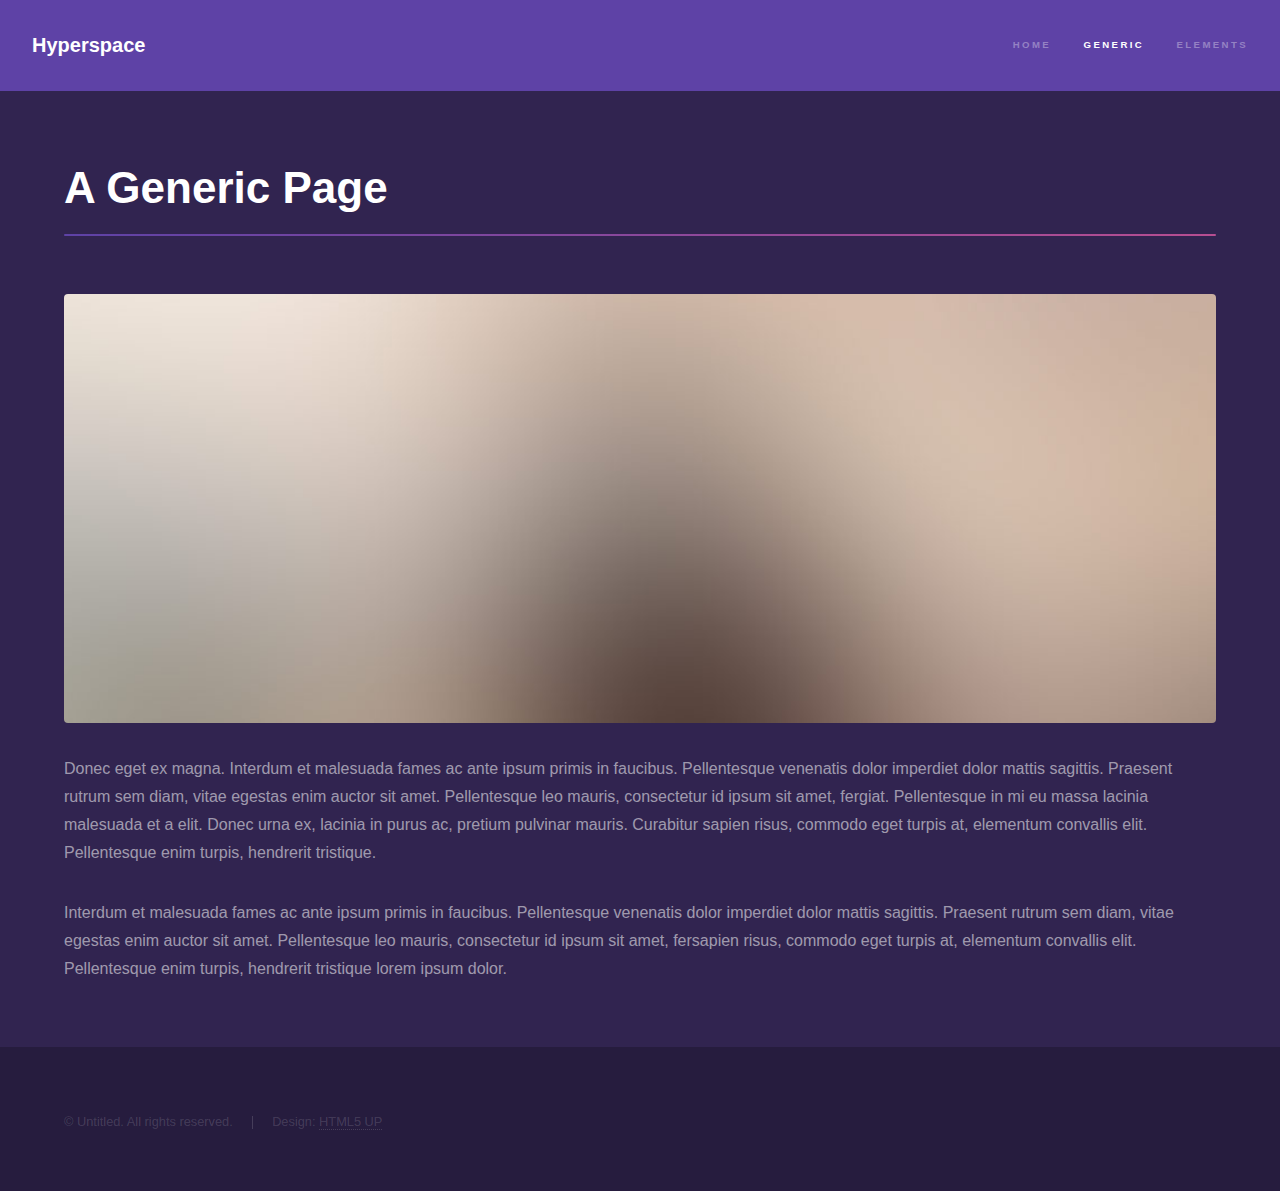
==== generic.html @ 1023f7bc "Initial commit" ====
<!DOCTYPE HTML>
<!--
	Hyperspace by HTML5 UP
	html5up.net | @ajlkn
	Free for personal and commercial use under the CCA 3.0 license (html5up.net/license)
-->
<html>
	<head>
		<title>Generic - Hyperspace by HTML5 UP</title>
		<meta charset="utf-8" />
		<meta name="viewport" content="width=device-width, initial-scale=1, user-scalable=no" />
		<link rel="stylesheet" href="assets/css/main.css" />
		<noscript><link rel="stylesheet" href="assets/css/noscript.css" /></noscript>
	</head>
	<body class="is-preload">

		<!-- Header -->
			<header id="header">
				<a href="index.html" class="title">Hyperspace</a>
				<nav>
					<ul>
						<li><a href="index.html">Home</a></li>
						<li><a href="generic.html" class="active">Generic</a></li>
						<li><a href="elements.html">Elements</a></li>
					</ul>
				</nav>
			</header>

		<!-- Wrapper -->
			<div id="wrapper">

				<!-- Main -->
					<section id="main" class="wrapper">
						<div class="inner">
							<h1 class="major">A Generic Page</h1>
							<span class="image fit"><img src="images/pic04.jpg" alt="" /></span>
							<p>Donec eget ex magna. Interdum et malesuada fames ac ante ipsum primis in faucibus. Pellentesque venenatis dolor imperdiet dolor mattis sagittis. Praesent rutrum sem diam, vitae egestas enim auctor sit amet. Pellentesque leo mauris, consectetur id ipsum sit amet, fergiat. Pellentesque in mi eu massa lacinia malesuada et a elit. Donec urna ex, lacinia in purus ac, pretium pulvinar mauris. Curabitur sapien risus, commodo eget turpis at, elementum convallis elit. Pellentesque enim turpis, hendrerit tristique.</p>
							<p>Interdum et malesuada fames ac ante ipsum primis in faucibus. Pellentesque venenatis dolor imperdiet dolor mattis sagittis. Praesent rutrum sem diam, vitae egestas enim auctor sit amet. Pellentesque leo mauris, consectetur id ipsum sit amet, fersapien risus, commodo eget turpis at, elementum convallis elit. Pellentesque enim turpis, hendrerit tristique lorem ipsum dolor.</p>
						</div>
					</section>

			</div>

		<!-- Footer -->
			<footer id="footer" class="wrapper alt">
				<div class="inner">
					<ul class="menu">
						<li>&copy; Untitled. All rights reserved.</li><li>Design: <a href="http://html5up.net">HTML5 UP</a></li>
					</ul>
				</div>
			</footer>

		<!-- Scripts -->
			<script src="assets/js/jquery.min.js"></script>
			<script src="assets/js/jquery.scrollex.min.js"></script>
			<script src="assets/js/jquery.scrolly.min.js"></script>
			<script src="assets/js/browser.min.js"></script>
			<script src="assets/js/breakpoints.min.js"></script>
			<script src="assets/js/util.js"></script>
			<script src="assets/js/main.js"></script>

	</body>
</html>
---- assets/css/main.css ----
@import url(fontawesome-all.min.css);

:root {
	--primary: #80D99F;
	--secondary: #B38BD9;
	--tertiary: #91DA76;
	--quaternary: #D9645F;
	--quinary: #D5D96A;
}

html, body, div, span, applet, object,
iframe, h1, h2, h3, h4, h5, h6, p, blockquote,
pre, a, abbr, acronym, address, big, cite,
code, del, dfn, em, img, ins, kbd, q, s, samp,
small, strike, strong, sub, sup, tt, var, b,
u, i, center, dl, dt, dd, ol, ul, li, fieldset,
form, label, legend, table, caption, tbody,
tfoot, thead, tr, th, td, article, aside,
canvas, details, embed, figure, figcaption,
footer, header, hgroup, menu, nav, output, ruby,
section, summary, time, mark, audio, video {
	margin: 0;
	padding: 0;
	border: 0;
	font-size: 100%;
	font: inherit;
	vertical-align: baseline;}

article, aside, details, figcaption, figure,
footer, header, hgroup, menu, nav, section {
	display: block;}

body {
	line-height: 1;
}

ol, ul {
	list-style: none;
}

blockquote, q {
	quotes: none;
}

	blockquote:before, blockquote:after, q:before, q:after {
		content: '';
		content: none;
	}

table {
	border-collapse: collapse;
	border-spacing: 0;
}

body {
	-webkit-text-size-adjust: none;
}

mark {
	background-color: transparent;
	color: inherit;
}

input::-moz-focus-inner {
	border: 0;
	padding: 0;
}

input, select, textarea {
	-moz-appearance: none;
	-webkit-appearance: none;
	-ms-appearance: none;
	appearance: none;
}

/* Basic */

	@-ms-viewport {
		width: device-width;
	}

	body {
		-ms-overflow-style: scrollbar;
	}

	@media screen and (max-width: 480px) {

		html, body {
			min-width: 320px;
		}

	}

	html {
		box-sizing: border-box;
	}

	*, *:before, *:after {
		box-sizing: inherit;
	}

	body {
		background: #312450;
	}

		body.is-preload *, body.is-preload *:before, body.is-preload *:after {
			-moz-animation: none !important;
			-webkit-animation: none !important;
			-ms-animation: none !important;
			animation: none !important;
			-moz-transition: none !important;
			-webkit-transition: none !important;
			-ms-transition: none !important;
			transition: none !important;
		}

/* Type */

	body, input, select, textarea {
		color: rgba(255, 255, 255, 0.55);
		font-family: Arial, Helvetica, sans-serif;
		font-size: 16.5pt;
		font-weight: normal;
		line-height: 1.75;
	}

		@media screen and (max-width: 1680px) {

			body, input, select, textarea {
				font-size: 13pt;
			}

		}

		@media screen and (max-width: 1280px) {

			body, input, select, textarea {
				font-size: 12pt;
			}

		}

		@media screen and (max-width: 360px) {

			body, input, select, textarea {
				font-size: 11pt;
			}

		}

	a {
		-moz-transition: color 0.2s ease, border-bottom-color 0.2s ease;
		-webkit-transition: color 0.2s ease, border-bottom-color 0.2s ease;
		-ms-transition: color 0.2s ease, border-bottom-color 0.2s ease;
		transition: color 0.2s ease, border-bottom-color 0.2s ease;
		border-bottom: dotted 1px rgba(255, 255, 255, 0.35);
		color: inherit;
		text-decoration: none;
	}

		a:hover {
			border-bottom-color: transparent;
			color: #ffffff;
		}

	strong, b {
		color: #ffffff;
		font-weight: bold;
	}

	em, i {
		font-style: italic;
	}

	p {
		margin: 0 0 2em 0;
	}

	h1, h2, h3, h4, h5, h6 {
		color: #ffffff;
		font-weight: bold;
		line-height: 1.5;
		margin: 0 0 0.5em 0;
	}

		h1 a, h2 a, h3 a, h4 a, h5 a, h6 a {
			color: inherit;
			text-decoration: none;
		}

	h1 {
		font-size: 2.75em;
	}

		h1.major {
			margin: 0 0 1.3em 0;
			position: relative;
			padding-bottom: 0.35em;
		}

			h1.major:after {
				background-image: -moz-linear-gradient(to right, #5e42a6, #b74e91);
				background-image: -webkit-linear-gradient(to right, #5e42a6, #b74e91);
				background-image: -ms-linear-gradient(to right, #5e42a6, #b74e91);
				background-image: linear-gradient(to right, #5e42a6, #b74e91);
				-moz-transition: max-width 0.2s ease;
				-webkit-transition: max-width 0.2s ease;
				-ms-transition: max-width 0.2s ease;
				transition: max-width 0.2s ease;
				border-radius: 0.2em;
				bottom: 0;
				content: '';
				height: 0.05em;
				position: absolute;
				right: 0;
				width: 100%;
			}

	h2 {
		font-size: 1.75em;
	}

	h3 {
		font-size: 1.1em;
	}

	h4 {
		font-size: 1em;
	}

	h5 {
		font-size: 0.8em;
	}

	h6 {
		font-size: 0.6em;
	}

	@media screen and (max-width: 736px) {

		h1 {
			font-size: 2em;
		}

		h2 {
			font-size: 1.25em;
		}

		h3 {
			font-size: 1em;
		}

		h4 {
			font-size: 0.8em;
		}

		h5 {
			font-size: 0.6em;
		}

		h6 {
			font-size: 0.6em;
		}

	}

	sub {
		font-size: 0.8em;
		position: relative;
		top: 0.5em;
	}

	sup {
		font-size: 0.8em;
		position: relative;
		top: -0.5em;
	}

	blockquote {
		border-left: solid 4px rgba(255, 255, 255, 0.15);
		font-style: italic;
		margin: 0 0 2em 0;
		padding: 0.5em 0 0.5em 2em;
	}

	code {
		background: rgba(255, 255, 255, 0.05);
		border-radius: 0.25em;
		border: solid 1px rgba(255, 255, 255, 0.15);
		font-family: "Courier New", monospace;
		font-size: 0.9em;
		margin: 0 0.25em;
		padding: 0.25em 0.65em;
	}

	pre {
		-webkit-overflow-scrolling: touch;
		font-family: "Courier New", monospace;
		font-size: 0.9em;
		margin: 0 0 2em 0;
	}

		pre code {
			display: block;
			line-height: 1.75em;
			padding: 1em 1.5em;
			overflow-x: auto;
		}

	hr {
		border: 0;
		border-bottom: solid 1px rgba(255, 255, 255, 0.15);
		margin: 2em 0;
	}

		hr.major {
			margin: 3em 0;
		}

	.align-left {
		text-align: left;
	}

	.align-center {
		text-align: center;
	}

	.align-right {
		text-align: right;
	}

/* Row */

	.row {
		display: flex;
		flex-wrap: wrap;
		box-sizing: border-box;
		align-items: stretch;
	}

		.row > * {
			box-sizing: border-box;
		}

		.row.gtr-uniform > * > :last-child {
			margin-bottom: 0;
		}

		.row.aln-left {
			justify-content: flex-start;
		}

		.row.aln-center {
			justify-content: center;
		}

		.row.aln-right {
			justify-content: flex-end;
		}

		.row.aln-top {
			align-items: flex-start;
		}

		.row.aln-middle {
			align-items: center;
		}

		.row.aln-bottom {
			align-items: flex-end;
		}

		.row > .imp {
			order: -1;
		}

		.row > .col-1 {
			width: 8.33333%;
		}

		.row > .off-1 {
			margin-left: 8.33333%;
		}

		.row > .col-2 {
			width: 16.66667%;
		}

		.row > .off-2 {
			margin-left: 16.66667%;
		}

		.row > .col-3 {
			width: 25%;
		}

		.row > .off-3 {
			margin-left: 25%;
		}

		.row > .col-4 {
			width: 33.33333%;
		}

		.row > .off-4 {
			margin-left: 33.33333%;
		}

		.row > .col-5 {
			width: 41.66667%;
		}

		.row > .off-5 {
			margin-left: 41.66667%;
		}

		.row > .col-6 {
			width: 50%;
		}

		.row > .off-6 {
			margin-left: 50%;
		}

		.row > .col-7 {
			width: 58.33333%;
		}

		.row > .off-7 {
			margin-left: 58.33333%;
		}

		.row > .col-8 {
			width: 66.66667%;
		}

		.row > .off-8 {
			margin-left: 66.66667%;
		}

		.row > .col-9 {
			width: 75%;
		}

		.row > .off-9 {
			margin-left: 75%;
		}

		.row > .col-10 {
			width: 83.33333%;
		}

		.row > .off-10 {
			margin-left: 83.33333%;
		}

		.row > .col-11 {
			width: 91.66667%;
		}

		.row > .off-11 {
			margin-left: 91.66667%;
		}

		.row > .col-12 {
			width: 100%;
		}

		.row > .off-12 {
			margin-left: 100%;
		}

		.row.gtr-0 {
			margin-top: 0;
			margin-left: 0em;
		}

			.row.gtr-0 > * {
				padding: 0 0 0 0em;
			}

			.row.gtr-0.gtr-uniform {
				margin-top: 0em;
			}

				.row.gtr-0.gtr-uniform > * {
					padding-top: 0em;
				}

		.row.gtr-25 {
			margin-top: 0;
			margin-left: -0.375em;
		}

			.row.gtr-25 > * {
				padding: 0 0 0 0.375em;
			}

			.row.gtr-25.gtr-uniform {
				margin-top: -0.375em;
			}

				.row.gtr-25.gtr-uniform > * {
					padding-top: 0.375em;
				}

		.row.gtr-50 {
			margin-top: 0;
			margin-left: -0.75em;
		}

			.row.gtr-50 > * {
				padding: 0 0 0 0.75em;
			}

			.row.gtr-50.gtr-uniform {
				margin-top: -0.75em;
			}

				.row.gtr-50.gtr-uniform > * {
					padding-top: 0.75em;
				}

		.row {
			margin-top: 0;
			margin-left: -1.5em;
		}

			.row > * {
				padding: 0 0 0 1.5em;
			}

			.row.gtr-uniform {
				margin-top: -1.5em;
			}

				.row.gtr-uniform > * {
					padding-top: 1.5em;
				}

		.row.gtr-150 {
			margin-top: 0;
			margin-left: -2.25em;
		}

			.row.gtr-150 > * {
				padding: 0 0 0 2.25em;
			}

			.row.gtr-150.gtr-uniform {
				margin-top: -2.25em;
			}

				.row.gtr-150.gtr-uniform > * {
					padding-top: 2.25em;
				}

		.row.gtr-200 {
			margin-top: 0;
			margin-left: -3em;
		}

			.row.gtr-200 > * {
				padding: 0 0 0 3em;
			}

			.row.gtr-200.gtr-uniform {
				margin-top: -3em;
			}

				.row.gtr-200.gtr-uniform > * {
					padding-top: 3em;
				}

		@media screen and (max-width: 1680px) {

			.row {
				display: flex;
				flex-wrap: wrap;
				box-sizing: border-box;
				align-items: stretch;
			}

				.row > * {
					box-sizing: border-box;
				}

				.row.gtr-uniform > * > :last-child {
					margin-bottom: 0;
				}

				.row.aln-left {
					justify-content: flex-start;
				}

				.row.aln-center {
					justify-content: center;
				}

				.row.aln-right {
					justify-content: flex-end;
				}

				.row.aln-top {
					align-items: flex-start;
				}

				.row.aln-middle {
					align-items: center;
				}

				.row.aln-bottom {
					align-items: flex-end;
				}

				.row > .imp-xlarge {
					order: -1;
				}

				.row > .col-1-xlarge {
					width: 8.33333%;
				}

				.row > .off-1-xlarge {
					margin-left: 8.33333%;
				}

				.row > .col-2-xlarge {
					width: 16.66667%;
				}

				.row > .off-2-xlarge {
					margin-left: 16.66667%;
				}

				.row > .col-3-xlarge {
					width: 25%;
				}

				.row > .off-3-xlarge {
					margin-left: 25%;
				}

				.row > .col-4-xlarge {
					width: 33.33333%;
				}

				.row > .off-4-xlarge {
					margin-left: 33.33333%;
				}

				.row > .col-5-xlarge {
					width: 41.66667%;
				}

				.row > .off-5-xlarge {
					margin-left: 41.66667%;
				}

				.row > .col-6-xlarge {
					width: 50%;
				}

				.row > .off-6-xlarge {
					margin-left: 50%;
				}

				.row > .col-7-xlarge {
					width: 58.33333%;
				}

				.row > .off-7-xlarge {
					margin-left: 58.33333%;
				}

				.row > .col-8-xlarge {
					width: 66.66667%;
				}

				.row > .off-8-xlarge {
					margin-left: 66.66667%;
				}

				.row > .col-9-xlarge {
					width: 75%;
				}

				.row > .off-9-xlarge {
					margin-left: 75%;
				}

				.row > .col-10-xlarge {
					width: 83.33333%;
				}

				.row > .off-10-xlarge {
					margin-left: 83.33333%;
				}

				.row > .col-11-xlarge {
					width: 91.66667%;
				}

				.row > .off-11-xlarge {
					margin-left: 91.66667%;
				}

				.row > .col-12-xlarge {
					width: 100%;
				}

				.row > .off-12-xlarge {
					margin-left: 100%;
				}

				.row.gtr-0 {
					margin-top: 0;
					margin-left: 0em;
				}

					.row.gtr-0 > * {
						padding: 0 0 0 0em;
					}

					.row.gtr-0.gtr-uniform {
						margin-top: 0em;
					}

						.row.gtr-0.gtr-uniform > * {
							padding-top: 0em;
						}

				.row.gtr-25 {
					margin-top: 0;
					margin-left: -0.375em;
				}

					.row.gtr-25 > * {
						padding: 0 0 0 0.375em;
					}

					.row.gtr-25.gtr-uniform {
						margin-top: -0.375em;
					}

						.row.gtr-25.gtr-uniform > * {
							padding-top: 0.375em;
						}

				.row.gtr-50 {
					margin-top: 0;
					margin-left: -0.75em;
				}

					.row.gtr-50 > * {
						padding: 0 0 0 0.75em;
					}

					.row.gtr-50.gtr-uniform {
						margin-top: -0.75em;
					}

						.row.gtr-50.gtr-uniform > * {
							padding-top: 0.75em;
						}

				.row {
					margin-top: 0;
					margin-left: -1.5em;
				}

					.row > * {
						padding: 0 0 0 1.5em;
					}

					.row.gtr-uniform {
						margin-top: -1.5em;
					}

						.row.gtr-uniform > * {
							padding-top: 1.5em;
						}

				.row.gtr-150 {
					margin-top: 0;
					margin-left: -2.25em;
				}

					.row.gtr-150 > * {
						padding: 0 0 0 2.25em;
					}

					.row.gtr-150.gtr-uniform {
						margin-top: -2.25em;
					}

						.row.gtr-150.gtr-uniform > * {
							padding-top: 2.25em;
						}

				.row.gtr-200 {
					margin-top: 0;
					margin-left: -3em;
				}

					.row.gtr-200 > * {
						padding: 0 0 0 3em;
					}

					.row.gtr-200.gtr-uniform {
						margin-top: -3em;
					}

						.row.gtr-200.gtr-uniform > * {
							padding-top: 3em;
						}

		}

		@media screen and (max-width: 1280px) {

			.row {
				display: flex;
				flex-wrap: wrap;
				box-sizing: border-box;
				align-items: stretch;
			}

				.row > * {
					box-sizing: border-box;
				}

				.row.gtr-uniform > * > :last-child {
					margin-bottom: 0;
				}

				.row.aln-left {
					justify-content: flex-start;
				}

				.row.aln-center {
					justify-content: center;
				}

				.row.aln-right {
					justify-content: flex-end;
				}

				.row.aln-top {
					align-items: flex-start;
				}

				.row.aln-middle {
					align-items: center;
				}

				.row.aln-bottom {
					align-items: flex-end;
				}

				.row > .imp-large {
					order: -1;
				}

				.row > .col-1-large {
					width: 8.33333%;
				}

				.row > .off-1-large {
					margin-left: 8.33333%;
				}

				.row > .col-2-large {
					width: 16.66667%;
				}

				.row > .off-2-large {
					margin-left: 16.66667%;
				}

				.row > .col-3-large {
					width: 25%;
				}

				.row > .off-3-large {
					margin-left: 25%;
				}

				.row > .col-4-large {
					width: 33.33333%;
				}

				.row > .off-4-large {
					margin-left: 33.33333%;
				}

				.row > .col-5-large {
					width: 41.66667%;
				}

				.row > .off-5-large {
					margin-left: 41.66667%;
				}

				.row > .col-6-large {
					width: 50%;
				}

				.row > .off-6-large {
					margin-left: 50%;
				}

				.row > .col-7-large {
					width: 58.33333%;
				}

				.row > .off-7-large {
					margin-left: 58.33333%;
				}

				.row > .col-8-large {
					width: 66.66667%;
				}

				.row > .off-8-large {
					margin-left: 66.66667%;
				}

				.row > .col-9-large {
					width: 75%;
				}

				.row > .off-9-large {
					margin-left: 75%;
				}

				.row > .col-10-large {
					width: 83.33333%;
				}

				.row > .off-10-large {
					margin-left: 83.33333%;
				}

				.row > .col-11-large {
					width: 91.66667%;
				}

				.row > .off-11-large {
					margin-left: 91.66667%;
				}

				.row > .col-12-large {
					width: 100%;
				}

				.row > .off-12-large {
					margin-left: 100%;
				}

				.row.gtr-0 {
					margin-top: 0;
					margin-left: 0em;
				}

					.row.gtr-0 > * {
						padding: 0 0 0 0em;
					}

					.row.gtr-0.gtr-uniform {
						margin-top: 0em;
					}

						.row.gtr-0.gtr-uniform > * {
							padding-top: 0em;
						}

				.row.gtr-25 {
					margin-top: 0;
					margin-left: -0.375em;
				}

					.row.gtr-25 > * {
						padding: 0 0 0 0.375em;
					}

					.row.gtr-25.gtr-uniform {
						margin-top: -0.375em;
					}

						.row.gtr-25.gtr-uniform > * {
							padding-top: 0.375em;
						}

				.row.gtr-50 {
					margin-top: 0;
					margin-left: -0.75em;
				}

					.row.gtr-50 > * {
						padding: 0 0 0 0.75em;
					}

					.row.gtr-50.gtr-uniform {
						margin-top: -0.75em;
					}

						.row.gtr-50.gtr-uniform > * {
							padding-top: 0.75em;
						}

				.row {
					margin-top: 0;
					margin-left: -1.5em;
				}

					.row > * {
						padding: 0 0 0 1.5em;
					}

					.row.gtr-uniform {
						margin-top: -1.5em;
					}

						.row.gtr-uniform > * {
							padding-top: 1.5em;
						}

				.row.gtr-150 {
					margin-top: 0;
					margin-left: -2.25em;
				}

					.row.gtr-150 > * {
						padding: 0 0 0 2.25em;
					}

					.row.gtr-150.gtr-uniform {
						margin-top: -2.25em;
					}

						.row.gtr-150.gtr-uniform > * {
							padding-top: 2.25em;
						}

				.row.gtr-200 {
					margin-top: 0;
					margin-left: -3em;
				}

					.row.gtr-200 > * {
						padding: 0 0 0 3em;
					}

					.row.gtr-200.gtr-uniform {
						margin-top: -3em;
					}

						.row.gtr-200.gtr-uniform > * {
							padding-top: 3em;
						}

		}

		@media screen and (max-width: 980px) {

			.row {
				display: flex;
				flex-wrap: wrap;
				box-sizing: border-box;
				align-items: stretch;
			}

				.row > * {
					box-sizing: border-box;
				}

				.row.gtr-uniform > * > :last-child {
					margin-bottom: 0;
				}

				.row.aln-left {
					justify-content: flex-start;
				}

				.row.aln-center {
					justify-content: center;
				}

				.row.aln-right {
					justify-content: flex-end;
				}

				.row.aln-top {
					align-items: flex-start;
				}

				.row.aln-middle {
					align-items: center;
				}

				.row.aln-bottom {
					align-items: flex-end;
				}

				.row > .imp-medium {
					order: -1;
				}

				.row > .col-1-medium {
					width: 8.33333%;
				}

				.row > .off-1-medium {
					margin-left: 8.33333%;
				}

				.row > .col-2-medium {
					width: 16.66667%;
				}

				.row > .off-2-medium {
					margin-left: 16.66667%;
				}

				.row > .col-3-medium {
					width: 25%;
				}

				.row > .off-3-medium {
					margin-left: 25%;
				}

				.row > .col-4-medium {
					width: 33.33333%;
				}

				.row > .off-4-medium {
					margin-left: 33.33333%;
				}

				.row > .col-5-medium {
					width: 41.66667%;
				}

				.row > .off-5-medium {
					margin-left: 41.66667%;
				}

				.row > .col-6-medium {
					width: 50%;
				}

				.row > .off-6-medium {
					margin-left: 50%;
				}

				.row > .col-7-medium {
					width: 58.33333%;
				}

				.row > .off-7-medium {
					margin-left: 58.33333%;
				}

				.row > .col-8-medium {
					width: 66.66667%;
				}

				.row > .off-8-medium {
					margin-left: 66.66667%;
				}

				.row > .col-9-medium {
					width: 75%;
				}

				.row > .off-9-medium {
					margin-left: 75%;
				}

				.row > .col-10-medium {
					width: 83.33333%;
				}

				.row > .off-10-medium {
					margin-left: 83.33333%;
				}

				.row > .col-11-medium {
					width: 91.66667%;
				}

				.row > .off-11-medium {
					margin-left: 91.66667%;
				}

				.row > .col-12-medium {
					width: 100%;
				}

				.row > .off-12-medium {
					margin-left: 100%;
				}

				.row.gtr-0 {
					margin-top: 0;
					margin-left: 0em;
				}

					.row.gtr-0 > * {
						padding: 0 0 0 0em;
					}

					.row.gtr-0.gtr-uniform {
						margin-top: 0em;
					}

						.row.gtr-0.gtr-uniform > * {
							padding-top: 0em;
						}

				.row.gtr-25 {
					margin-top: 0;
					margin-left: -0.375em;
				}

					.row.gtr-25 > * {
						padding: 0 0 0 0.375em;
					}

					.row.gtr-25.gtr-uniform {
						margin-top: -0.375em;
					}

						.row.gtr-25.gtr-uniform > * {
							padding-top: 0.375em;
						}

				.row.gtr-50 {
					margin-top: 0;
					margin-left: -0.75em;
				}

					.row.gtr-50 > * {
						padding: 0 0 0 0.75em;
					}

					.row.gtr-50.gtr-uniform {
						margin-top: -0.75em;
					}

						.row.gtr-50.gtr-uniform > * {
							padding-top: 0.75em;
						}

				.row {
					margin-top: 0;
					margin-left: -1.5em;
				}

					.row > * {
						padding: 0 0 0 1.5em;
					}

					.row.gtr-uniform {
						margin-top: -1.5em;
					}

						.row.gtr-uniform > * {
							padding-top: 1.5em;
						}

				.row.gtr-150 {
					margin-top: 0;
					margin-left: -2.25em;
				}

					.row.gtr-150 > * {
						padding: 0 0 0 2.25em;
					}

					.row.gtr-150.gtr-uniform {
						margin-top: -2.25em;
					}

						.row.gtr-150.gtr-uniform > * {
							padding-top: 2.25em;
						}

				.row.gtr-200 {
					margin-top: 0;
					margin-left: -3em;
				}

					.row.gtr-200 > * {
						padding: 0 0 0 3em;
					}

					.row.gtr-200.gtr-uniform {
						margin-top: -3em;
					}

						.row.gtr-200.gtr-uniform > * {
							padding-top: 3em;
						}

		}

		@media screen and (max-width: 736px) {

			.row {
				display: flex;
				flex-wrap: wrap;
				box-sizing: border-box;
				align-items: stretch;
			}

				.row > * {
					box-sizing: border-box;
				}

				.row.gtr-uniform > * > :last-child {
					margin-bottom: 0;
				}

				.row.aln-left {
					justify-content: flex-start;
				}

				.row.aln-center {
					justify-content: center;
				}

				.row.aln-right {
					justify-content: flex-end;
				}

				.row.aln-top {
					align-items: flex-start;
				}

				.row.aln-middle {
					align-items: center;
				}

				.row.aln-bottom {
					align-items: flex-end;
				}

				.row > .imp-small {
					order: -1;
				}

				.row > .col-1-small {
					width: 8.33333%;
				}

				.row > .off-1-small {
					margin-left: 8.33333%;
				}

				.row > .col-2-small {
					width: 16.66667%;
				}

				.row > .off-2-small {
					margin-left: 16.66667%;
				}

				.row > .col-3-small {
					width: 25%;
				}

				.row > .off-3-small {
					margin-left: 25%;
				}

				.row > .col-4-small {
					width: 33.33333%;
				}

				.row > .off-4-small {
					margin-left: 33.33333%;
				}

				.row > .col-5-small {
					width: 41.66667%;
				}

				.row > .off-5-small {
					margin-left: 41.66667%;
				}

				.row > .col-6-small {
					width: 50%;
				}

				.row > .off-6-small {
					margin-left: 50%;
				}

				.row > .col-7-small {
					width: 58.33333%;
				}

				.row > .off-7-small {
					margin-left: 58.33333%;
				}

				.row > .col-8-small {
					width: 66.66667%;
				}

				.row > .off-8-small {
					margin-left: 66.66667%;
				}

				.row > .col-9-small {
					width: 75%;
				}

				.row > .off-9-small {
					margin-left: 75%;
				}

				.row > .col-10-small {
					width: 83.33333%;
				}

				.row > .off-10-small {
					margin-left: 83.33333%;
				}

				.row > .col-11-small {
					width: 91.66667%;
				}

				.row > .off-11-small {
					margin-left: 91.66667%;
				}

				.row > .col-12-small {
					width: 100%;
				}

				.row > .off-12-small {
					margin-left: 100%;
				}

				.row.gtr-0 {
					margin-top: 0;
					margin-left: 0em;
				}

					.row.gtr-0 > * {
						padding: 0 0 0 0em;
					}

					.row.gtr-0.gtr-uniform {
						margin-top: 0em;
					}

						.row.gtr-0.gtr-uniform > * {
							padding-top: 0em;
						}

				.row.gtr-25 {
					margin-top: 0;
					margin-left: -0.375em;
				}

					.row.gtr-25 > * {
						padding: 0 0 0 0.375em;
					}

					.row.gtr-25.gtr-uniform {
						margin-top: -0.375em;
					}

						.row.gtr-25.gtr-uniform > * {
							padding-top: 0.375em;
						}

				.row.gtr-50 {
					margin-top: 0;
					margin-left: -0.75em;
				}

					.row.gtr-50 > * {
						padding: 0 0 0 0.75em;
					}

					.row.gtr-50.gtr-uniform {
						margin-top: -0.75em;
					}

						.row.gtr-50.gtr-uniform > * {
							padding-top: 0.75em;
						}

				.row {
					margin-top: 0;
					margin-left: -1.5em;
				}

					.row > * {
						padding: 0 0 0 1.5em;
					}

					.row.gtr-uniform {
						margin-top: -1.5em;
					}

						.row.gtr-uniform > * {
							padding-top: 1.5em;
						}

				.row.gtr-150 {
					margin-top: 0;
					margin-left: -2.25em;
				}

					.row.gtr-150 > * {
						padding: 0 0 0 2.25em;
					}

					.row.gtr-150.gtr-uniform {
						margin-top: -2.25em;
					}

						.row.gtr-150.gtr-uniform > * {
							padding-top: 2.25em;
						}

				.row.gtr-200 {
					margin-top: 0;
					margin-left: -3em;
				}

					.row.gtr-200 > * {
						padding: 0 0 0 3em;
					}

					.row.gtr-200.gtr-uniform {
						margin-top: -3em;
					}

						.row.gtr-200.gtr-uniform > * {
							padding-top: 3em;
						}

		}

		@media screen and (max-width: 480px) {

			.row {
				display: flex;
				flex-wrap: wrap;
				box-sizing: border-box;
				align-items: stretch;
			}

				.row > * {
					box-sizing: border-box;
				}

				.row.gtr-uniform > * > :last-child {
					margin-bottom: 0;
				}

				.row.aln-left {
					justify-content: flex-start;
				}

				.row.aln-center {
					justify-content: center;
				}

				.row.aln-right {
					justify-content: flex-end;
				}

				.row.aln-top {
					align-items: flex-start;
				}

				.row.aln-middle {
					align-items: center;
				}

				.row.aln-bottom {
					align-items: flex-end;
				}

				.row > .imp-xsmall {
					order: -1;
				}

				.row > .col-1-xsmall {
					width: 8.33333%;
				}

				.row > .off-1-xsmall {
					margin-left: 8.33333%;
				}

				.row > .col-2-xsmall {
					width: 16.66667%;
				}

				.row > .off-2-xsmall {
					margin-left: 16.66667%;
				}

				.row > .col-3-xsmall {
					width: 25%;
				}

				.row > .off-3-xsmall {
					margin-left: 25%;
				}

				.row > .col-4-xsmall {
					width: 33.33333%;
				}

				.row > .off-4-xsmall {
					margin-left: 33.33333%;
				}

				.row > .col-5-xsmall {
					width: 41.66667%;
				}

				.row > .off-5-xsmall {
					margin-left: 41.66667%;
				}

				.row > .col-6-xsmall {
					width: 50%;
				}

				.row > .off-6-xsmall {
					margin-left: 50%;
				}

				.row > .col-7-xsmall {
					width: 58.33333%;
				}

				.row > .off-7-xsmall {
					margin-left: 58.33333%;
				}

				.row > .col-8-xsmall {
					width: 66.66667%;
				}

				.row > .off-8-xsmall {
					margin-left: 66.66667%;
				}

				.row > .col-9-xsmall {
					width: 75%;
				}

				.row > .off-9-xsmall {
					margin-left: 75%;
				}

				.row > .col-10-xsmall {
					width: 83.33333%;
				}

				.row > .off-10-xsmall {
					margin-left: 83.33333%;
				}

				.row > .col-11-xsmall {
					width: 91.66667%;
				}

				.row > .off-11-xsmall {
					margin-left: 91.66667%;
				}

				.row > .col-12-xsmall {
					width: 100%;
				}

				.row > .off-12-xsmall {
					margin-left: 100%;
				}

				.row.gtr-0 {
					margin-top: 0;
					margin-left: 0em;
				}

					.row.gtr-0 > * {
						padding: 0 0 0 0em;
					}

					.row.gtr-0.gtr-uniform {
						margin-top: 0em;
					}

						.row.gtr-0.gtr-uniform > * {
							padding-top: 0em;
						}

				.row.gtr-25 {
					margin-top: 0;
					margin-left: -0.375em;
				}

					.row.gtr-25 > * {
						padding: 0 0 0 0.375em;
					}

					.row.gtr-25.gtr-uniform {
						margin-top: -0.375em;
					}

						.row.gtr-25.gtr-uniform > * {
							padding-top: 0.375em;
						}

				.row.gtr-50 {
					margin-top: 0;
					margin-left: -0.75em;
				}

					.row.gtr-50 > * {
						padding: 0 0 0 0.75em;
					}

					.row.gtr-50.gtr-uniform {
						margin-top: -0.75em;
					}

						.row.gtr-50.gtr-uniform > * {
							padding-top: 0.75em;
						}

				.row {
					margin-top: 0;
					margin-left: -1.5em;
				}

					.row > * {
						padding: 0 0 0 1.5em;
					}

					.row.gtr-uniform {
						margin-top: -1.5em;
					}

						.row.gtr-uniform > * {
							padding-top: 1.5em;
						}

				.row.gtr-150 {
					margin-top: 0;
					margin-left: -2.25em;
				}

					.row.gtr-150 > * {
						padding: 0 0 0 2.25em;
					}

					.row.gtr-150.gtr-uniform {
						margin-top: -2.25em;
					}

						.row.gtr-150.gtr-uniform > * {
							padding-top: 2.25em;
						}

				.row.gtr-200 {
					margin-top: 0;
					margin-left: -3em;
				}

					.row.gtr-200 > * {
						padding: 0 0 0 3em;
					}

					.row.gtr-200.gtr-uniform {
						margin-top: -3em;
					}

						.row.gtr-200.gtr-uniform > * {
							padding-top: 3em;
						}

		}

/* Box */

	.box {
		border-radius: 0.25em;
		border: solid 1px rgba(255, 255, 255, 0.15);
		margin-bottom: 2em;
		padding: 1.5em;
	}

		.box > :last-child,
		.box > :last-child > :last-child,
		.box > :last-child > :last-child > :last-child {
			margin-bottom: 0;
		}

		.box.alt {
			border: 0;
			border-radius: 0;
			padding: 0;
		}

/* Button */

	input[type="submit"],
	input[type="reset"],
	input[type="button"],
	button,
	.button {
		-moz-appearance: none;
		-webkit-appearance: none;
		-ms-appearance: none;
		appearance: none;
		-moz-transition: border-color 0.2s ease;
		-webkit-transition: border-color 0.2s ease;
		-ms-transition: border-color 0.2s ease;
		transition: border-color 0.2s ease;
		background-color: transparent;
		border: solid 1px !important;
		border-color: rgba(255, 255, 255, 0.15) !important;
		border-radius: 3em;
		color: #ffffff !important;
		cursor: pointer;
		display: inline-block;
		font-size: 0.6em;
		font-weight: bold;
		height: calc(4.75em + 2px);
		letter-spacing: 0.25em;
		line-height: 4.75em;
		outline: 0;
		padding: 0 3.75em;
		position: relative;
		text-align: center;
		text-decoration: none;
		text-transform: uppercase;
		white-space: nowrap;
	}

		input[type="submit"]:after,
		input[type="reset"]:after,
		input[type="button"]:after,
		button:after,
		.button:after {
			-moz-transform: scale(0.25);
			-webkit-transform: scale(0.25);
			-ms-transform: scale(0.25);
			transform: scale(0.25);
			pointer-events: none;
			-moz-transition: opacity 0.2s ease, -moz-transform 0.2s ease;
			-webkit-transition: opacity 0.2s ease, -webkit-transform 0.2s ease;
			-ms-transition: opacity 0.2s ease, -ms-transform 0.2s ease;
			transition: opacity 0.2s ease, transform 0.2s ease;
			background: #ffffff;
			border-radius: 3em;
			content: '';
			height: 100%;
			left: 0;
			opacity: 0;
			position: absolute;
			top: 0;
			width: 100%;
		}

		input[type="submit"].icon:before,
		input[type="reset"].icon:before,
		input[type="button"].icon:before,
		button.icon:before,
		.button.icon:before {
			margin-right: 0.75em;
		}

		input[type="submit"].fit,
		input[type="reset"].fit,
		input[type="button"].fit,
		button.fit,
		.button.fit {
			width: 100%;
		}

		input[type="submit"].small,
		input[type="reset"].small,
		input[type="button"].small,
		button.small,
		.button.small {
			font-size: 0.4em;
		}

		input[type="submit"].large,
		input[type="reset"].large,
		input[type="button"].large,
		button.large,
		.button.large {
			font-size: 0.8em;
		}

		input[type="submit"].primary,
		input[type="reset"].primary,
		input[type="button"].primary,
		button.primary,
		.button.primary {
			background-color: #ffffff;
			color: #312450 !important;
		}

			input[type="submit"].primary:after,
			input[type="reset"].primary:after,
			input[type="button"].primary:after,
			button.primary:after,
			.button.primary:after {
				display: none;
			}

		input[type="submit"].disabled, input[type="submit"]:disabled,
		input[type="reset"].disabled,
		input[type="reset"]:disabled,
		input[type="button"].disabled,
		input[type="button"]:disabled,
		button.disabled,
		button:disabled,
		.button.disabled,
		.button:disabled {
			cursor: default;
			opacity: 0.5;
			pointer-events: none;
		}

		input[type="submit"]:hover,
		input[type="reset"]:hover,
		input[type="button"]:hover,
		button:hover,
		.button:hover {
			border-color: rgba(255, 255, 255, 0.55) !important;
		}

			input[type="submit"]:hover:after,
			input[type="reset"]:hover:after,
			input[type="button"]:hover:after,
			button:hover:after,
			.button:hover:after {
				opacity: 0.05;
				-moz-transform: scale(1);
				-webkit-transform: scale(1);
				-ms-transform: scale(1);
				transform: scale(1);
			}

			input[type="submit"]:hover:active,
			input[type="reset"]:hover:active,
			input[type="button"]:hover:active,
			button:hover:active,
			.button:hover:active {
				border-color: #ffffff !important;
			}

				input[type="submit"]:hover:active:after,
				input[type="reset"]:hover:active:after,
				input[type="button"]:hover:active:after,
				button:hover:active:after,
				.button:hover:active:after {
					opacity: 0.1;
				}

/* Features */

	.features {
		display: -moz-flex;
		display: -webkit-flex;
		display: -ms-flex;
		display: flex;
		-moz-flex-wrap: wrap;
		-webkit-flex-wrap: wrap;
		-ms-flex-wrap: wrap;
		flex-wrap: wrap;
		border-radius: 0.25em;
		border: solid 1px rgba(255, 255, 255, 0.15);
		background: rgba(255, 255, 255, 0.05);
		margin: 0 0 2em 0;
	}

		.features section {
			padding: 3.5em 3em 1em 7em ;
			width: 50%;
			border-top: solid 1px rgba(255, 255, 255, 0.15);
			position: relative;
		}

			.features section:nth-child(-n + 2) {
				border-top-width: 0;
			}

			.features section:nth-child(2n) {
				border-left: solid 1px rgba(255, 255, 255, 0.15);
			}

			.features section .icon {
				-moz-transition: opacity 0.5s ease, -moz-transform 0.5s ease;
				-webkit-transition: opacity 0.5s ease, -webkit-transform 0.5s ease;
				-ms-transition: opacity 0.5s ease, -ms-transform 0.5s ease;
				transition: opacity 0.5s ease, transform 0.5s ease;
				-moz-transition-delay: 1s;
				-webkit-transition-delay: 1s;
				-ms-transition-delay: 1s;
				transition-delay: 1s;
				-moz-transform: scale(1);
				-webkit-transform: scale(1);
				-ms-transform: scale(1);
				transform: scale(1);
				position: absolute;
				left: 3em;
				top: 3em;
				opacity: 1;
			}

			.features section:nth-child(1) .icon {
				-moz-transition-delay: 0.15s;
				-webkit-transition-delay: 0.15s;
				-ms-transition-delay: 0.15s;
				transition-delay: 0.15s;
			}

			.features section:nth-child(2) .icon {
				-moz-transition-delay: 0.3s;
				-webkit-transition-delay: 0.3s;
				-ms-transition-delay: 0.3s;
				transition-delay: 0.3s;
			}

			.features section:nth-child(3) .icon {
				-moz-transition-delay: 0.45s;
				-webkit-transition-delay: 0.45s;
				-ms-transition-delay: 0.45s;
				transition-delay: 0.45s;
			}

			.features section:nth-child(4) .icon {
				-moz-transition-delay: 0.6s;
				-webkit-transition-delay: 0.6s;
				-ms-transition-delay: 0.6s;
				transition-delay: 0.6s;
			}

			.features section:nth-child(5) .icon {
				-moz-transition-delay: 0.75s;
				-webkit-transition-delay: 0.75s;
				-ms-transition-delay: 0.75s;
				transition-delay: 0.75s;
			}

			.features section:nth-child(6) .icon {
				-moz-transition-delay: 0.9s;
				-webkit-transition-delay: 0.9s;
				-ms-transition-delay: 0.9s;
				transition-delay: 0.9s;
			}

			.features section:nth-child(7) .icon {
				-moz-transition-delay: 1.05s;
				-webkit-transition-delay: 1.05s;
				-ms-transition-delay: 1.05s;
				transition-delay: 1.05s;
			}

			.features section:nth-child(8) .icon {
				-moz-transition-delay: 1.2s;
				-webkit-transition-delay: 1.2s;
				-ms-transition-delay: 1.2s;
				transition-delay: 1.2s;
			}

			.features section:nth-child(9) .icon {
				-moz-transition-delay: 1.35s;
				-webkit-transition-delay: 1.35s;
				-ms-transition-delay: 1.35s;
				transition-delay: 1.35s;
			}

			.features section:nth-child(10) .icon {
				-moz-transition-delay: 1.5s;
				-webkit-transition-delay: 1.5s;
				-ms-transition-delay: 1.5s;
				transition-delay: 1.5s;
			}

			.features section:nth-child(11) .icon {
				-moz-transition-delay: 1.65s;
				-webkit-transition-delay: 1.65s;
				-ms-transition-delay: 1.65s;
				transition-delay: 1.65s;
			}

			.features section:nth-child(12) .icon {
				-moz-transition-delay: 1.8s;
				-webkit-transition-delay: 1.8s;
				-ms-transition-delay: 1.8s;
				transition-delay: 1.8s;
			}

			.features section:nth-child(13) .icon {
				-moz-transition-delay: 1.95s;
				-webkit-transition-delay: 1.95s;
				-ms-transition-delay: 1.95s;
				transition-delay: 1.95s;
			}

			.features section:nth-child(14) .icon {
				-moz-transition-delay: 2.1s;
				-webkit-transition-delay: 2.1s;
				-ms-transition-delay: 2.1s;
				transition-delay: 2.1s;
			}

			.features section:nth-child(15) .icon {
				-moz-transition-delay: 2.25s;
				-webkit-transition-delay: 2.25s;
				-ms-transition-delay: 2.25s;
				transition-delay: 2.25s;
			}

			.features section:nth-child(16) .icon {
				-moz-transition-delay: 2.4s;
				-webkit-transition-delay: 2.4s;
				-ms-transition-delay: 2.4s;
				transition-delay: 2.4s;
			}

			.features section:nth-child(17) .icon {
				-moz-transition-delay: 2.55s;
				-webkit-transition-delay: 2.55s;
				-ms-transition-delay: 2.55s;
				transition-delay: 2.55s;
			}

			.features section:nth-child(18) .icon {
				-moz-transition-delay: 2.7s;
				-webkit-transition-delay: 2.7s;
				-ms-transition-delay: 2.7s;
				transition-delay: 2.7s;
			}

			.features section:nth-child(19) .icon {
				-moz-transition-delay: 2.85s;
				-webkit-transition-delay: 2.85s;
				-ms-transition-delay: 2.85s;
				transition-delay: 2.85s;
			}

			.features section:nth-child(20) .icon {
				-moz-transition-delay: 3s;
				-webkit-transition-delay: 3s;
				-ms-transition-delay: 3s;
				transition-delay: 3s;
			}

		.features.inactive section .icon {
			-moz-transform: scale(0.5);
			-webkit-transform: scale(0.5);
			-ms-transform: scale(0.5);
			transform: scale(0.5);
			opacity: 0;
		}

		@media screen and (max-width: 980px) {

			.features {
				display: block;
			}

				.features section {
					border-top-width: 1px !important;
					border-left-width: 0 !important;
					width: 100%;
				}

					.features section:first-child {
						border-top-width: 0 !important;
					}

		}

		@media screen and (max-width: 736px) {

			.features section {
				padding: 2.5em 1.5em 0.1em 5.5em ;
			}

				.features section .icon {
					left: 1.5em;
					top: 2em;
				}

		}

		@media screen and (max-width: 480px) {

			.features section {
				padding: 2em 1.5em 0.1em 1.5em ;
			}

				.features section .icon {
					left: 0;
					position: relative;
					top: 0;
				}

		}

/* Form */

	form {
		margin: 0 0 2em 0;
	}

		form > :last-child {
			margin-bottom: 0;
		}

		form > .fields {
			display: -moz-flex;
			display: -webkit-flex;
			display: -ms-flex;
			display: flex;
			-moz-flex-wrap: wrap;
			-webkit-flex-wrap: wrap;
			-ms-flex-wrap: wrap;
			flex-wrap: wrap;
			width: calc(100% + 3em);
			margin: -1.5em 0 2em -1.5em;
		}

			form > .fields > .field {
				-moz-flex-grow: 0;
				-webkit-flex-grow: 0;
				-ms-flex-grow: 0;
				flex-grow: 0;
				-moz-flex-shrink: 0;
				-webkit-flex-shrink: 0;
				-ms-flex-shrink: 0;
				flex-shrink: 0;
				padding: 1.5em 0 0 1.5em;
				width: calc(100% - 1.5em);
			}

				form > .fields > .field.half {
					width: calc(50% - 0.75em);
				}

				form > .fields > .field.third {
					width: calc(100%/3 - 0.5em);
				}

				form > .fields > .field.quarter {
					width: calc(25% - 0.375em);
				}

		@media screen and (max-width: 480px) {

			form > .fields {
				width: calc(100% + 3em);
				margin: -1.5em 0 2em -1.5em;
			}

				form > .fields > .field {
					padding: 1.5em 0 0 1.5em;
					width: calc(100% - 1.5em);
				}

					form > .fields > .field.half {
						width: calc(100% - 1.5em);
					}

					form > .fields > .field.third {
						width: calc(100% - 1.5em);
					}

					form > .fields > .field.quarter {
						width: calc(100% - 1.5em);
					}

		}

	label {
		color: #ffffff;
		font-weight: bold;
		line-height: 1.5;
		margin: 0 0 0.7em 0;
		display: block;
		font-size: 1.1em;
	}

	input[type="text"],
	input[type="password"],
	input[type="email"],
	input[type="tel"],
	select,
	textarea {
		-moz-appearance: none;
		-webkit-appearance: none;
		-ms-appearance: none;
		appearance: none;
		background: rgba(255, 255, 255, 0.05);
		border-radius: 0.25em;
		border: none;
		border: solid 1px rgba(255, 255, 255, 0.15);
		color: inherit;
		display: block;
		outline: 0;
		padding: 0 1em;
		text-decoration: none;
		width: 100%;
	}

		input[type="text"]:invalid,
		input[type="password"]:invalid,
		input[type="email"]:invalid,
		input[type="tel"]:invalid,
		select:invalid,
		textarea:invalid {
			box-shadow: none;
		}

		input[type="text"]:focus,
		input[type="password"]:focus,
		input[type="email"]:focus,
		input[type="tel"]:focus,
		select:focus,
		textarea:focus {
			border-color: #ffffff;
			box-shadow: 0 0 0 1px #ffffff;
		}

	select {
		background-image: url("data:image/svg+xml;charset=utf8,%3Csvg xmlns='http://www.w3.org/2000/svg' width='40' height='40' preserveAspectRatio='none' viewBox='0 0 40 40'%3E%3Cpath d='M9.4,12.3l10.4,10.4l10.4-10.4c0.2-0.2,0.5-0.4,0.9-0.4c0.3,0,0.6,0.1,0.9,0.4l3.3,3.3c0.2,0.2,0.4,0.5,0.4,0.9 c0,0.4-0.1,0.6-0.4,0.9L20.7,31.9c-0.2,0.2-0.5,0.4-0.9,0.4c-0.3,0-0.6-0.1-0.9-0.4L4.3,17.3c-0.2-0.2-0.4-0.5-0.4-0.9 c0-0.4,0.1-0.6,0.4-0.9l3.3-3.3c0.2-0.2,0.5-0.4,0.9-0.4S9.1,12.1,9.4,12.3z' fill='rgba(255, 255, 255, 0.15)' /%3E%3C/svg%3E");
		background-size: 1.25rem;
		background-repeat: no-repeat;
		background-position: calc(100% - 1rem) center;
		height: 2.75em;
		padding-right: 2.75em;
		text-overflow: ellipsis;
	}

		select option {
			color: #ffffff;
			background: #312450;
		}

		select:focus::-ms-value {
			background-color: transparent;
		}

		select::-ms-expand {
			display: none;
		}

	input[type="text"],
	input[type="password"],
	input[type="email"],
	select {
		height: 2.75em;
	}

	textarea {
		padding: 0.75em 1em;
	}

		body.is-ie textarea {
			min-height: 10em;
		}

	input[type="checkbox"],
	input[type="radio"] {
		-moz-appearance: none;
		-webkit-appearance: none;
		-ms-appearance: none;
		appearance: none;
		display: block;
		float: left;
		margin-right: -2em;
		opacity: 0;
		width: 1em;
		z-index: -1;
	}

		input[type="checkbox"] + label,
		input[type="radio"] + label {
			text-decoration: none;
			color: rgba(255, 255, 255, 0.55);
			cursor: pointer;
			display: inline-block;
			font-size: 1em;
			font-weight: normal;
			padding-left: 2.4em;
			padding-right: 0.75em;
			position: relative;
		}

			input[type="checkbox"] + label:before,
			input[type="radio"] + label:before {
				-moz-osx-font-smoothing: grayscale;
				-webkit-font-smoothing: antialiased;
				display: inline-block;
				font-style: normal;
				font-variant: normal;
				text-rendering: auto;
				line-height: 1;
				text-transform: none !important;
				font-family: 'Font Awesome 5 Free';
				font-weight: 900;
			}

			input[type="checkbox"] + label:before,
			input[type="radio"] + label:before {
				background: rgba(255, 255, 255, 0.05);
				border-radius: 0.25em;
				border: solid 1px rgba(255, 255, 255, 0.15);
				content: '';
				display: inline-block;
				font-size: 0.8em;
				height: 2.0625em;
				left: 0;
				line-height: 2.0625em;
				position: absolute;
				text-align: center;
				top: 0;
				width: 2.0625em;
			}

		input[type="checkbox"]:checked + label:before,
		input[type="radio"]:checked + label:before {
			background: #ffffff;
			border-color: #ffffff;
			color: #b74e91;
			content: '\f00c';
		}

		input[type="checkbox"]:focus + label:before,
		input[type="radio"]:focus + label:before {
			border-color: #ffffff;
			box-shadow: 0 0 0 1px #ffffff;
		}

	input[type="checkbox"] + label:before {
		border-radius: 0.25em;
	}

	input[type="radio"] + label:before {
		border-radius: 100%;
	}

	::-webkit-input-placeholder {
		color: rgba(255, 255, 255, 0.35) !important;
		opacity: 1.0;
	}

	:-moz-placeholder {
		color: rgba(255, 255, 255, 0.35) !important;
		opacity: 1.0;
	}

	::-moz-placeholder {
		color: rgba(255, 255, 255, 0.35) !important;
		opacity: 1.0;
	}

	:-ms-input-placeholder {
		color: rgba(255, 255, 255, 0.35) !important;
		opacity: 1.0;
	}

/* Icon */

	.icon {
		text-decoration: none;
		border-bottom: none;
		position: relative;
	}

		.icon:before {
			-moz-osx-font-smoothing: grayscale;
			-webkit-font-smoothing: antialiased;
			display: inline-block;
			font-style: normal;
			font-variant: normal;
			text-rendering: auto;
			line-height: 1;
			text-transform: none !important;
			font-family: 'Font Awesome 5 Free';
			font-weight: 400;
		}

		.icon > .label {
			display: none;
		}

		.icon:before {
			line-height: inherit;
		}

		.icon.solid:before {
			font-weight: 900;
		}

		.icon.brands:before {
			font-family: 'Font Awesome 5 Brands';
		}

		.icon.major {
			width: 2.5em;
			height: 2.5em;
			display: block;
			background: #ffffff;
			border-radius: 100%;
			color: #312450;
			text-align: center;
			line-height: 2.5em;
			margin: 0 0 1.3em 0;
		}

			.icon.major:before {
				font-size: 1.25em;
			}

				.wrapper.style1 .icon.major:before {
					color: #5e42a6;
				}

				.wrapper.style1-alt .icon.major:before {
					color: #493382;
				}

				.wrapper.style2 .icon.major:before {
					color: #5052b5;
				}

				.wrapper.style2-alt .icon.major:before {
					color: #3e4094;
				}

				.wrapper.style3 .icon.major:before {
					color: #b74e91;
				}

				.wrapper.style3-alt .icon.major:before {
					color: #953d75;
				}

/* Image */

	.image {
		border-radius: 0.25em;
		border: 0;
		display: inline-block;
		position: relative;
		transition: transform 0.2s ease;
	}

	.image:hover {
		transform: scale(1.1);
		z-index: 10;
	}

		.image img {
			border-radius: 0.25em;
			display: block;
		}

		.image.left, .image.right {
			max-width: 40%;
		}

			.image.left img, .image.right img {
				width: 100%;
			}

		.image.left {
			float: left;
			margin: 0 1.5em 1em 0;
			top: 0.25em;
		}

		.image.right {
			float: right;
			margin: 0 0 1em 1.5em;
			top: 0.25em;
		}

		.image.fit {
			display: block;
			margin: 0 0 2em 0;
			width: 100%;
		}

			.image.fit img {
				width: 100%;
			}

		.image.main {
			display: block;
			margin: 0 0 3em 0;
			width: 100%;
		}

			.image.main img {
				width: 100%;
			}

/* List */

	ol {
		list-style: decimal;
		margin: 0 0 2em 0;
		padding-left: 1.25em;
	}

		ol li {
			padding-left: 0.25em;
		}

	ul {
		list-style: disc;
		margin: 0 0 2em 0;
		padding-left: 1em;
	}

		ul li {
			padding-left: 0.5em;
		}

		ul.alt {
			list-style: none;
			padding-left: 0;
		}

			ul.alt li {
				border-top: solid 1px rgba(255, 255, 255, 0.15);
				padding: 0.5em 0;
			}

				ul.alt li:first-child {
					border-top: 0;
					padding-top: 0;
				}

	dl {
		margin: 0 0 2em 0;
	}

		dl dt {
			display: block;
			font-weight: bold;
			margin: 0 0 1em 0;
		}

		dl dd {
			margin-left: 2em;
		}

/* Actions */

	ul.actions {
		display: -moz-flex;
		display: -webkit-flex;
		display: -ms-flex;
		display: flex;
		cursor: default;
		list-style: none;
		margin-left: -1em;
		padding-left: 0;
	}

		ul.actions li {
			padding: 0 0 0 1em;
			vertical-align: middle;
		}

		ul.actions.special {
			-moz-justify-content: center;
			-webkit-justify-content: center;
			-ms-justify-content: center;
			justify-content: center;
			width: 100%;
			margin-left: 0;
		}

			ul.actions.special li:first-child {
				padding-left: 0;
			}

		ul.actions.stacked {
			-moz-flex-direction: column;
			-webkit-flex-direction: column;
			-ms-flex-direction: column;
			flex-direction: column;
			margin-left: 0;
		}

			ul.actions.stacked li {
				padding: 1.3em 0 0 0;
			}

				ul.actions.stacked li:first-child {
					padding-top: 0;
				}

		ul.actions.fit {
			width: calc(100% + 1em);
		}

			ul.actions.fit li {
				-moz-flex-grow: 1;
				-webkit-flex-grow: 1;
				-ms-flex-grow: 1;
				flex-grow: 1;
				-moz-flex-shrink: 1;
				-webkit-flex-shrink: 1;
				-ms-flex-shrink: 1;
				flex-shrink: 1;
				width: 100%;
			}

				ul.actions.fit li > * {
					width: 100%;
				}

			ul.actions.fit.stacked {
				width: 100%;
			}

		@media screen and (max-width: 480px) {

			ul.actions:not(.fixed) {
				-moz-flex-direction: column;
				-webkit-flex-direction: column;
				-ms-flex-direction: column;
				flex-direction: column;
				margin-left: 0;
				width: 100% !important;
			}

				ul.actions:not(.fixed) li {
					-moz-flex-grow: 1;
					-webkit-flex-grow: 1;
					-ms-flex-grow: 1;
					flex-grow: 1;
					-moz-flex-shrink: 1;
					-webkit-flex-shrink: 1;
					-ms-flex-shrink: 1;
					flex-shrink: 1;
					padding: 1em 0 0 0;
					text-align: center;
					width: 100%;
				}

					ul.actions:not(.fixed) li > * {
						width: 100%;
					}

					ul.actions:not(.fixed) li:first-child {
						padding-top: 0;
					}

					ul.actions:not(.fixed) li input[type="submit"],
					ul.actions:not(.fixed) li input[type="reset"],
					ul.actions:not(.fixed) li input[type="button"],
					ul.actions:not(.fixed) li button,
					ul.actions:not(.fixed) li .button {
						width: 100%;
					}

						ul.actions:not(.fixed) li input[type="submit"].icon:before,
						ul.actions:not(.fixed) li input[type="reset"].icon:before,
						ul.actions:not(.fixed) li input[type="button"].icon:before,
						ul.actions:not(.fixed) li button.icon:before,
						ul.actions:not(.fixed) li .button.icon:before {
							margin-left: -0.5rem;
						}

		}

/* Contact */

	ul.contact {
		list-style: none;
		padding: 0;
	}

		ul.contact > li {
			padding: 0;
			margin: 1.5em 0 0 0;
		}

			ul.contact > li:first-child {
				margin-top: 0;
			}

/* Icons */

	.logos {
		width: 120px;
		height: 120px;
		object-fit: contain;
	}

	ul.icons {
		cursor: default;
		list-style: none;
		padding-left: 0;
	}

		ul.icons li {
			display: inline-block;
			padding: 0 0.75em 0 0;
			transition: transform 0.2s ease;
		}

		ul.icons li:hover{
			transform: scale(1.3) rotate(360deg);
		}

			ul.icons li:last-child {
				padding-right: 0;
			}

			ul.icons li > a, ul.icons li > span {
				border: 0;
			}

				ul.icons li > a .label, ul.icons li > span .label {
					display: none;
				}

/* Menu */

	ul.menu {
		list-style: none;
		padding: 0;
	}

		ul.menu > li {
			border-left: solid 1px rgba(255, 255, 255, 0.15);
			display: inline-block;
			line-height: 1;
			margin-left: 1.5em;
			padding: 0 0 0 1.5em;
		}

			ul.menu > li:first-child {
				border-left: 0;
				margin: 0;
				padding-left: 0;
			}

		@media screen and (max-width: 480px) {

			ul.menu > li {
				border-left: 0;
				display: block;
				line-height: inherit;
				margin: 0.5em 0 0 0;
				padding-left: 0;
			}

		}

/* Section/Article */

	section.special, article.special {
		text-align: center;
	}

	header p {
		color: rgba(255, 255, 255, 0.35);
		position: relative;
		margin: 0 0 1.5em 0;
	}

	header h2 + p {
		font-size: 1.25em;
		margin-top: -1em;
		line-height: 1.5em;
	}

	header h3 + p {
		font-size: 1.1em;
		margin-top: -0.8em;
		line-height: 1.5em;
	}

	header h4 + p,
	header h5 + p,
	header h6 + p {
		font-size: 0.9em;
		margin-top: -0.6em;
		line-height: 1.5em;
	}

/* Split */

	.split {
		display: -moz-flex;
		display: -webkit-flex;
		display: -ms-flex;
		display: flex;
	}

		.split > * {
			width: calc(50% - 2.5em);
		}

		.split > :nth-child(2n - 1) {
			padding-right: 2.5em;
			border-right: solid 1px rgba(255, 255, 255, 0.15);
		}

		.split > :nth-child(2n) {
			padding-left: 2.5em;
		}

		.split.style1 > :nth-child(2n - 1) {
			width: calc(66.66666% - 2.5em);
		}

		.split.style1 > :nth-child(2n) {
			width: calc(33.33333% - 2.5em);
		}

		@media screen and (max-width: 1680px) {

			.split > * {
				width: calc(50% - 2em);
			}

			.split > :nth-child(2n - 1) {
				padding-right: 2em;
			}

			.split > :nth-child(2n) {
				padding-left: 2em;
			}

			.split.style1 > :nth-child(2n - 1) {
				width: calc(66.66666% - 2em);
			}

			.split.style1 > :nth-child(2n) {
				width: calc(33.33333% - 2em);
			}

		}

		@media screen and (max-width: 980px) {

			.split {
				display: block;
			}

				.split > * {
					border-top: solid 1px rgba(255, 255, 255, 0.15);
					margin: 4em 0 0 0;
					padding: 4em 0 0 0;
					width: 100% !important;
				}

				.split > :nth-child(2n - 1) {
					border-right: 0;
					padding-right: 0;
				}

				.split > :nth-child(2n) {
					padding-left: 0;
				}

				.split > :first-child {
					border-top: 0;
					margin-top: 0;
					padding-top: 0;
				}

		}

		@media screen and (max-width: 736px) {

			.split > * {
				margin: 3em 0 0 0;
				padding: 3em 0 0 0;
			}

		}

/* Spotlights */

	.spotlights > section {
		display: -moz-flex;
		display: -webkit-flex;
		display: -ms-flex;
		display: flex;
		-moz-flex-direction: row;
		-webkit-flex-direction: row;
		-ms-flex-direction: row;
		flex-direction: row;
		min-height: 22.5em;
	}

		body.is-ie .spotlights > section {
			min-height: 0;
		}

		.spotlights > section > .image {
			background-position: center center;
			background-size: cover;
			border-radius: 0;
			display: block;
			position: relative;
			width: 25em;
		}

			.spotlights > section > .image img {
				border-radius: 0;
				display: block;
			}

			.spotlights > section > .image:before {
				-moz-transition: opacity 1s ease;
				-webkit-transition: opacity 1s ease;
				-ms-transition: opacity 1s ease;
				transition: opacity 1s ease;
				background: rgba(49, 36, 80, 0.9);
				content: '';
				display: block;
				height: 100%;
				left: 0;
				opacity: 0;
				position: absolute;
				top: 0;
				width: 100%;
			}

		.spotlights > section > .content {
			padding: 4em 5em 2em 5em ;
			display: -moz-flex;
			display: -webkit-flex;
			display: -ms-flex;
			display: flex;
			-moz-flex-direction: column;
			-webkit-flex-direction: column;
			-ms-flex-direction: column;
			flex-direction: column;
			-moz-justify-content: center;
			-webkit-justify-content: center;
			-ms-justify-content: center;
			justify-content: center;
			width: 50em;
			flex: 1;
			-ms-flex: 1;
		}

			.spotlights > section > .content > .inner {
				-moz-transform: translateX(0) translateY(0);
				-webkit-transform: translateX(0) translateY(0);
				-ms-transform: translateX(0) translateY(0);
				transform: translateX(0) translateY(0);
				-moz-transition: opacity 1s ease, -moz-transform 1s ease;
				-webkit-transition: opacity 1s ease, -webkit-transform 1s ease;
				-ms-transition: opacity 1s ease, -ms-transform 1s ease;
				transition: opacity 1s ease, transform 1s ease;
				opacity: 1;
			}

		.spotlights > section:nth-child(2) {
			background-color: rgba(0, 0, 0, 0.05);
		}

		.spotlights > section:nth-child(3) {
			background-color: rgba(0, 0, 0, 0.1);
		}

		.spotlights > section.inactive > .image:before,
		body.is-preload .spotlights > section > .image:before {
			opacity: 1;
		}

		.spotlights > section.inactive > .content > .inner,
		body.is-preload .spotlights > section > .content > .inner {
			-moz-transform: translateX(-1em);
			-webkit-transform: translateX(-1em);
			-ms-transform: translateX(-1em);
			transform: translateX(-1em);
			opacity: 0;
		}

		@media screen and (max-width: 1680px) {

			.spotlights > section > .content {
				padding: 4em 4em 2em 4em ;
			}

		}

		@media screen and (max-width: 980px) {

			.spotlights > section {
				display: block;
			}

				.spotlights > section > .image {
					width: 100%;
					height: 50vh;
				}

				.spotlights > section > .content {
					width: 100%;
				}

				.spotlights > section.inactive > .content > .inner,
				body.is-preload .spotlights > section > .content > .inner {
					-moz-transform: translateY(1em);
					-webkit-transform: translateY(1em);
					-ms-transform: translateY(1em);
					transform: translateY(1em);
				}

		}

		@media screen and (max-width: 736px) {

			.spotlights > section > .image {
				height: 50vh;
				min-height: 15em;
			}

			.spotlights > section > .content {
				padding: 3em 2em 1em 2em ;
			}

		}

/* Table */

	/* Style the button that is used to open and close the collapsible content */
	.collapsible {
		color: white;
		cursor: pointer;
		padding: 18px;
		width: 100%;
		border: none;
		text-align: left;
		outline: none;
	}
	
	/* Add a background color to the button if it is clicked on (add the .active class with JS), and when you move the mouse over it (hover) */
	.collapseactive, .collapsible:hover {
		background-color: rgb(177, 74, 74);
	}
	
	/* Style the collapsible content. Note: hidden by default */
	.collapsiblecontent {
		padding: 0 18px;
		max-height: 0;
		overflow: hidden;
		transition: max-height 0.2s ease-out;
	}

	.collapsible:after {
		font-family: 'Font Awesome 5 Pro';
		content: '\f078'; /* Unicode character for "plus" sign (+) */
		color: white;
		float: right;
		margin-left: 5px;
	}
	
	.collapseactive:after {
		font-family: 'Font Awesome 5 Pro';
		content: "\f068"; /* Unicode character for "minus" sign (-) */
		color: white; 
	}

	.table-wrapper {
		-webkit-overflow-scrolling: touch;
		overflow-x: auto;
	}

	table {
		margin: 0 0 2em 0;
		width: 100%;
	}

	[data-toggle="toggle"] {
		display: none;
	}

		table tbody tr {
			border: solid 1px rgba(255, 255, 255, 0.15);
			border-left: 0;
			border-right: 0;
		}

			table tbody tr:nth-child(2n + 1) {
				background-color: rgba(255, 255, 255, 0.05);
			}

			table tbody.hide {
				display: none;
			}

		table td {
			padding: 0.75em 0.75em;
			text-align: center; 
    		vertical-align: middle;
		}

		table th {
			color: #ffffff;
			font-size: 1em;
			font-weight: bold;
			padding: 0 0.75em 0.75em 0.75em;
			text-align: left;
			
		}

		table th label {
			cursor: pointer;
		}

		table thead {
			border-bottom: solid 2px rgba(255, 255, 255, 0.15);
		}

		table tfoot {
			border-top: solid 2px rgba(255, 255, 255, 0.15);
		}

		table.alt {
			border-collapse: separate;
		}

			table.alt tbody tr td {
				border: solid 1px rgba(255, 255, 255, 0.15);
				border-left-width: 0;
				border-top-width: 0;
			}

				table.alt tbody tr td:first-child {
					border-left-width: 1px;
				}

			table.alt tbody tr:first-child td {
				border-top-width: 1px;
			}

			table.alt thead {
				border-bottom: 0;
			}

			table.alt tfoot {
				border-top: 0;
			}

/* Wrapper */

	.wrapper {
		position: relative;
	}

		.wrapper > .inner {
			padding: 5em 5em 3em 5em ;
			max-width: 100%;
			width: 75em;
		}

			@media screen and (max-width: 1680px) {

				.wrapper > .inner {
					padding: 4em 4em 2em 4em ;
				}

			}

			@media screen and (max-width: 1280px) {

				.wrapper > .inner {
					width: 100%;
				}

			}

			@media screen and (max-width: 736px) {

				.wrapper > .inner {
					padding: 3em 2em 1em 2em ;
				}

			}

		.wrapper.alt {
			background-color: #261c3e;
		}

		.wrapper.style1 {
			background-color: #5e42a6;
		}

		.wrapper.style1-alt {
			background-color: #493382;
		}

		.wrapper.style2 {
			background-color: #5052b5;
		}

		.wrapper.style2-alt {
			background-color: #3e4094;
		}

		.wrapper.style3 {
			background-color: #b74e91;
		}

		.wrapper.style3-alt {
			background-color: #953d75;
		}

		.wrapper.fullscreen {
			display: -moz-flex;
			display: -webkit-flex;
			display: -ms-flex;
			display: flex;
			-moz-flex-direction: column;
			-webkit-flex-direction: column;
			-ms-flex-direction: column;
			flex-direction: column;
			-moz-justify-content: center;
			-webkit-justify-content: center;
			-ms-justify-content: center;
			justify-content: center;
			min-height: 100vh;
		}

			body.is-ie .wrapper.fullscreen {
				height: 100vh;
			}

			@media screen and (max-width: 1280px) {

				.wrapper.fullscreen {
					min-height: calc(100vh - 2.5em);
				}

					body.is-ie .wrapper.fullscreen {
						height: calc(100vh - 2.5em);
					}

			}

			@media screen and (max-width: 736px) {

				.wrapper.fullscreen {
					padding: 2em 0;
					min-height: 0;
				}

					body.is-ie .wrapper.fullscreen {
						height: auto;
					}

			}

		.wrapper.fade-up > .inner {
			-moz-transform: translateY(0);
			-webkit-transform: translateY(0);
			-ms-transform: translateY(0);
			transform: translateY(0);
			-moz-transition: opacity 1s ease, -moz-transform 1s ease;
			-webkit-transition: opacity 1s ease, -webkit-transform 1s ease;
			-ms-transition: opacity 1s ease, -ms-transform 1s ease;
			transition: opacity 1s ease, transform 1s ease;
			opacity: 1.0;
		}

		.wrapper.fade-up.inactive > .inner,
		body.is-preload .wrapper.fade-up > .inner {
			opacity: 0;
			-moz-transform: translateY(1em);
			-webkit-transform: translateY(1em);
			-ms-transform: translateY(1em);
			transform: translateY(1em);
		}

		.wrapper.fade-down > .inner {
			-moz-transform: translateY(0);
			-webkit-transform: translateY(0);
			-ms-transform: translateY(0);
			transform: translateY(0);
			-moz-transition: opacity 1s ease, -moz-transform 1s ease;
			-webkit-transition: opacity 1s ease, -webkit-transform 1s ease;
			-ms-transition: opacity 1s ease, -ms-transform 1s ease;
			transition: opacity 1s ease, transform 1s ease;
			opacity: 1.0;
		}

		.wrapper.fade-down.inactive > .inner,
		body.is-preload .wrapper.fade-down > .inner {
			opacity: 0;
			-moz-transform: translateY(-1em);
			-webkit-transform: translateY(-1em);
			-ms-transform: translateY(-1em);
			transform: translateY(-1em);
		}

		.wrapper.fade > .inner {
			-moz-transition: opacity 1s ease;
			-webkit-transition: opacity 1s ease;
			-ms-transition: opacity 1s ease;
			transition: opacity 1s ease;
			opacity: 1.0;
		}

		.wrapper.fade.inactive > .inner,
		body.is-preload .wrapper.fade > .inner {
			opacity: 0;
		}

/* Header */

	#header {
		display: -moz-flex;
		display: -webkit-flex;
		display: -ms-flex;
		display: flex;
		background-color: #5e42a6;
		cursor: default;
		padding: 1.75em 2em;
	}

		#header > .title {
			border: 0;
			color: #ffffff;
			display: block;
			font-size: 1.25em;
			font-weight: bold;
		}

		#header > nav {
			-moz-flex: 1;
			-webkit-flex: 1;
			-ms-flex: 1;
			flex: 1;
			text-align: right;
		}

			#header > nav > ul {
				margin: 0;
				padding: 0;
			}

				#header > nav > ul > li {
					display: inline-block;
					margin-left: 1.75em;
					padding: 0;
					vertical-align: middle;
				}

					#header > nav > ul > li:first-child {
						margin-left: 0;
					}

					#header > nav > ul > li a {
						border: 0;
						color: rgba(255, 255, 255, 0.35);
						display: inline-block;
						font-size: 0.6em;
						font-weight: bold;
						letter-spacing: 0.25em;
						text-transform: uppercase;
					}

						#header > nav > ul > li a:hover {
							color: rgba(255, 255, 255, 0.55);
						}

						#header > nav > ul > li a.active {
							color: #ffffff;
						}

		@media screen and (max-width: 736px) {

			#header {
				padding: 1em 2em;
			}

		}

		@media screen and (max-width: 480px) {

			#header {
				display: block;
				padding: 0 2em;
				text-align: left;
			}

				#header .title {
					font-size: 1.25em;
					padding: 1em 0;
				}

				#header > nav {
					border-top: solid 1px rgba(255, 255, 255, 0.15);
					text-align: inherit;
				}

					#header > nav > ul > li {
						margin-left: 1.5em;
					}

						#header > nav > ul > li a {
							height: 6em;
							line-height: 6em;
						}

		}

/* Wrapper (main) */

	#sidebar + #wrapper {
		margin-left: 18em;
	}

		@media screen and (max-width: 1280px) {

			#sidebar + #wrapper {
				margin-left: 0;
				padding-top: 3.5em;
			}

		}

		@media screen and (max-width: 736px) {

			#sidebar + #wrapper {
				padding-top: 0;
			}

		}

	#header + #wrapper > .wrapper > .inner {
		margin: 0 auto;
	}


/* Footer */

	#sidebar + #wrapper + #footer {
		margin-left: 18em;
	}

		@media screen and (max-width: 1280px) {

			#sidebar + #wrapper + #footer {
				margin-left: 0;
			}

		}

	#footer > .inner a {
		border-bottom-color: rgba(255, 255, 255, 0.15);
	}

		#footer > .inner a:hover {
			border-bottom-color: transparent;
		}

	#footer > .inner .menu {
		font-size: 0.8em;
		color: rgba(255, 255, 255, 0.15);
	}

	#header + #wrapper + #footer > .inner {
		margin: 0 auto;
	}

/* Sidebar */

	#sidebar {
		padding: 2.5em 2.5em 0.5em 2.5em ;
		background: #312450;
		cursor: default;
		height: 100vh;
		left: 0;
		overflow-x: hidden;
		overflow-y: auto;
		position: fixed;
		text-align: right;
		top: 0;
		width: 18em;
		z-index: 10000;
	}

		#sidebar > .inner {
			display: -moz-flex;
			display: -webkit-flex;
			display: -ms-flex;
			display: flex;
			-moz-flex-direction: column;
			-webkit-flex-direction: column;
			-ms-flex-direction: column;
			flex-direction: column;
			-moz-justify-content: center;
			-webkit-justify-content: center;
			-ms-justify-content: center;
			justify-content: center;
			-moz-transform: translateY(0);
			-webkit-transform: translateY(0);
			-ms-transform: translateY(0);
			transform: translateY(0);
			-moz-transition: opacity 1s ease;
			-webkit-transition: opacity 1s ease;
			-ms-transition: opacity 1s ease;
			transition: opacity 1s ease;
			min-height: 100%;
			opacity: 1;
			width: 100%;
		}

			body.is-ie #sidebar > .inner {
				height: 100%;
			}

		#sidebar nav > ul {
			list-style: none;
			padding: 0;
		}

			#sidebar nav > ul > li {
				-moz-transform: translateY(0);
				-webkit-transform: translateY(0);
				-ms-transform: translateY(0);
				transform: translateY(0);
				-moz-transition: opacity 0.15s ease, -moz-transform 0.75s ease;
				-webkit-transition: opacity 0.15s ease, -webkit-transform 0.75s ease;
				-ms-transition: opacity 0.15s ease, -ms-transform 0.75s ease;
				transition: opacity 0.15s ease, transform 0.75s ease;
				margin: 1.5em 0 0 0;
				opacity: 1;
				padding: 0;
				position: relative;
			}

				#sidebar nav > ul > li:first-child {
					margin: 0;
				}

				#sidebar nav > ul > li:nth-child(1) {
					-moz-transition-delay: 0.45s;
					-webkit-transition-delay: 0.45s;
					-ms-transition-delay: 0.45s;
					transition-delay: 0.45s;
				}

				#sidebar nav > ul > li:nth-child(2) {
					-moz-transition-delay: 0.65s;
					-webkit-transition-delay: 0.65s;
					-ms-transition-delay: 0.65s;
					transition-delay: 0.65s;
				}

				#sidebar nav > ul > li:nth-child(3) {
					-moz-transition-delay: 0.85s;
					-webkit-transition-delay: 0.85s;
					-ms-transition-delay: 0.85s;
					transition-delay: 0.85s;
				}

				#sidebar nav > ul > li:nth-child(4) {
					-moz-transition-delay: 1.05s;
					-webkit-transition-delay: 1.05s;
					-ms-transition-delay: 1.05s;
					transition-delay: 1.05s;
				}

				#sidebar nav > ul > li:nth-child(5) {
					-moz-transition-delay: 1.25s;
					-webkit-transition-delay: 1.25s;
					-ms-transition-delay: 1.25s;
					transition-delay: 1.25s;
				}

				#sidebar nav > ul > li:nth-child(6) {
					-moz-transition-delay: 1.45s;
					-webkit-transition-delay: 1.45s;
					-ms-transition-delay: 1.45s;
					transition-delay: 1.45s;
				}

				#sidebar nav > ul > li:nth-child(7) {
					-moz-transition-delay: 1.65s;
					-webkit-transition-delay: 1.65s;
					-ms-transition-delay: 1.65s;
					transition-delay: 1.65s;
				}

				#sidebar nav > ul > li:nth-child(8) {
					-moz-transition-delay: 1.85s;
					-webkit-transition-delay: 1.85s;
					-ms-transition-delay: 1.85s;
					transition-delay: 1.85s;
				}

				#sidebar nav > ul > li:nth-child(9) {
					-moz-transition-delay: 2.05s;
					-webkit-transition-delay: 2.05s;
					-ms-transition-delay: 2.05s;
					transition-delay: 2.05s;
				}

				#sidebar nav > ul > li:nth-child(10) {
					-moz-transition-delay: 2.25s;
					-webkit-transition-delay: 2.25s;
					-ms-transition-delay: 2.25s;
					transition-delay: 2.25s;
				}

				#sidebar nav > ul > li:nth-child(11) {
					-moz-transition-delay: 2.45s;
					-webkit-transition-delay: 2.45s;
					-ms-transition-delay: 2.45s;
					transition-delay: 2.45s;
				}

				#sidebar nav > ul > li:nth-child(12) {
					-moz-transition-delay: 2.65s;
					-webkit-transition-delay: 2.65s;
					-ms-transition-delay: 2.65s;
					transition-delay: 2.65s;
				}

				#sidebar nav > ul > li:nth-child(13) {
					-moz-transition-delay: 2.85s;
					-webkit-transition-delay: 2.85s;
					-ms-transition-delay: 2.85s;
					transition-delay: 2.85s;
				}

				#sidebar nav > ul > li:nth-child(14) {
					-moz-transition-delay: 3.05s;
					-webkit-transition-delay: 3.05s;
					-ms-transition-delay: 3.05s;
					transition-delay: 3.05s;
				}

				#sidebar nav > ul > li:nth-child(15) {
					-moz-transition-delay: 3.25s;
					-webkit-transition-delay: 3.25s;
					-ms-transition-delay: 3.25s;
					transition-delay: 3.25s;
				}

				#sidebar nav > ul > li:nth-child(16) {
					-moz-transition-delay: 3.45s;
					-webkit-transition-delay: 3.45s;
					-ms-transition-delay: 3.45s;
					transition-delay: 3.45s;
				}

				#sidebar nav > ul > li:nth-child(17) {
					-moz-transition-delay: 3.65s;
					-webkit-transition-delay: 3.65s;
					-ms-transition-delay: 3.65s;
					transition-delay: 3.65s;
				}

				#sidebar nav > ul > li:nth-child(18) {
					-moz-transition-delay: 3.85s;
					-webkit-transition-delay: 3.85s;
					-ms-transition-delay: 3.85s;
					transition-delay: 3.85s;
				}

				#sidebar nav > ul > li:nth-child(19) {
					-moz-transition-delay: 4.05s;
					-webkit-transition-delay: 4.05s;
					-ms-transition-delay: 4.05s;
					transition-delay: 4.05s;
				}

				#sidebar nav > ul > li:nth-child(20) {
					-moz-transition-delay: 4.25s;
					-webkit-transition-delay: 4.25s;
					-ms-transition-delay: 4.25s;
					transition-delay: 4.25s;
				}

		#sidebar nav a {
			-moz-transition: color 0.2s ease;
			-webkit-transition: color 0.2s ease;
			-ms-transition: color 0.2s ease;
			transition: color 0.2s ease;
			border: 0;
			color: rgba(255, 255, 255, 0.35);
			display: block;
			font-size: 0.6em;
			font-weight: bold;
			letter-spacing: 0.25em;
			line-height: 1.75;
			outline: 0;
			padding: 1.35em 0;
			position: relative;
			text-decoration: none;
			text-transform: uppercase;
		}

			#sidebar nav a:before, #sidebar nav a:after {
				border-radius: 0.2em;
				bottom: 0;
				content: '';
				height: 0.2em;
				position: absolute;
				right: 0;
				width: 100%;
			}

			#sidebar nav a:before {
				background: #3c2c62;
			}

			#sidebar nav a:after {
				background-image: -moz-linear-gradient(to right, #5e42a6, #b74e91);
				background-image: -webkit-linear-gradient(to right, #5e42a6, #b74e91);
				background-image: -ms-linear-gradient(to right, #5e42a6, #b74e91);
				background-image: linear-gradient(to right, #5e42a6, #b74e91);
				-moz-transition: max-width 0.2s ease;
				-webkit-transition: max-width 0.2s ease;
				-ms-transition: max-width 0.2s ease;
				transition: max-width 0.2s ease;
				max-width: 0;
			}

			#sidebar nav a:hover {
				color: rgba(255, 255, 255, 0.55);
			}

			#sidebar nav a.active {
				color: #ffffff;
			}

				#sidebar nav a.active:after {
					max-width: 100%;
				}

		body.is-preload #sidebar > .inner {
			opacity: 0;
		}

		body.is-preload #sidebar nav ul li {
			-moz-transform: translateY(2em);
			-webkit-transform: translateY(2em);
			-ms-transform: translateY(2em);
			transform: translateY(2em);
			opacity: 0;
		}

		@media screen and (max-width: 1280px) {

			#sidebar {
				height: 3.5em;
				left: 0;
				line-height: 3.5em;
				overflow: hidden;
				padding: 0;
				text-align: center;
				top: 0;
				width: 100%;
			}

				#sidebar > .inner {
					-moz-flex-direction: row;
					-webkit-flex-direction: row;
					-ms-flex-direction: row;
					flex-direction: row;
					-moz-align-items: -moz-stretch;
					-webkit-align-items: -webkit-stretch;
					-ms-align-items: -ms-stretch;
					align-items: stretch;
					height: inherit;
					line-height: inherit;
				}

				#sidebar nav {
					height: inherit;
					line-height: inherit;
				}

					#sidebar nav ul {
						display: -moz-flex;
						display: -webkit-flex;
						display: -ms-flex;
						display: flex;
						height: inherit;
						line-height: inherit;
						margin: 0;
					}

						#sidebar nav ul li {
							display: block;
							height: inherit;
							line-height: inherit;
							margin: 0 0 0 2em;
							padding: 0;
						}

					#sidebar nav a {
						height: inherit;
						line-height: inherit;
						padding: 0;
					}

						#sidebar nav a:after {
							background-image: none;
							background-color: #b74e91;
						}

		}

		@media screen and (max-width: 736px) {

			#sidebar {
				display: none;
			}

		}

/* Intro */

	#intro {
		background-attachment: fixed;
		background-image: url("images/intro.svg");
		background-position: top right;
		background-repeat: no-repeat;
		background-size: 100% 100%;
	}

		#intro p {
			font-size: 1.25em;
		}

			@media screen and (max-width: 980px) {

				#intro p br {
					display: none;
				}

			}

			@media screen and (max-width: 736px) {

				#intro p {
					font-size: 1em;
				}

			}

		@media screen and (max-width: 1280px) {

			#intro {
				background-attachment: scroll;
			}

		}
---- assets/css/noscript.css ----
/*
	Hyperspace by HTML5 UP
	html5up.net | @ajlkn
	Free for personal and commercial use under the CCA 3.0 license (html5up.net/license)
*/

/* Spotlights */

	.spotlights > section > .image:before {
		opacity: 0 !important;
	}

	.spotlights > section > .content > .inner {
		-moz-transform: none !important;
		-webkit-transform: none !important;
		-ms-transform: none !important;
		transform: none !important;
		opacity: 1 !important;
	}

/* Wrapper */

	.wrapper > .inner {
		opacity: 1 !important;
		-moz-transform: none !important;
		-webkit-transform: none !important;
		-ms-transform: none !important;
		transform: none !important;
	}

/* Sidebar */

	#sidebar > .inner {
		opacity: 1 !important;
	}

	#sidebar nav > ul > li {
		-moz-transform: none !important;
		-webkit-transform: none !important;
		-ms-transform: none !important;
		transform: none !important;
		opacity: 1 !important;
	}
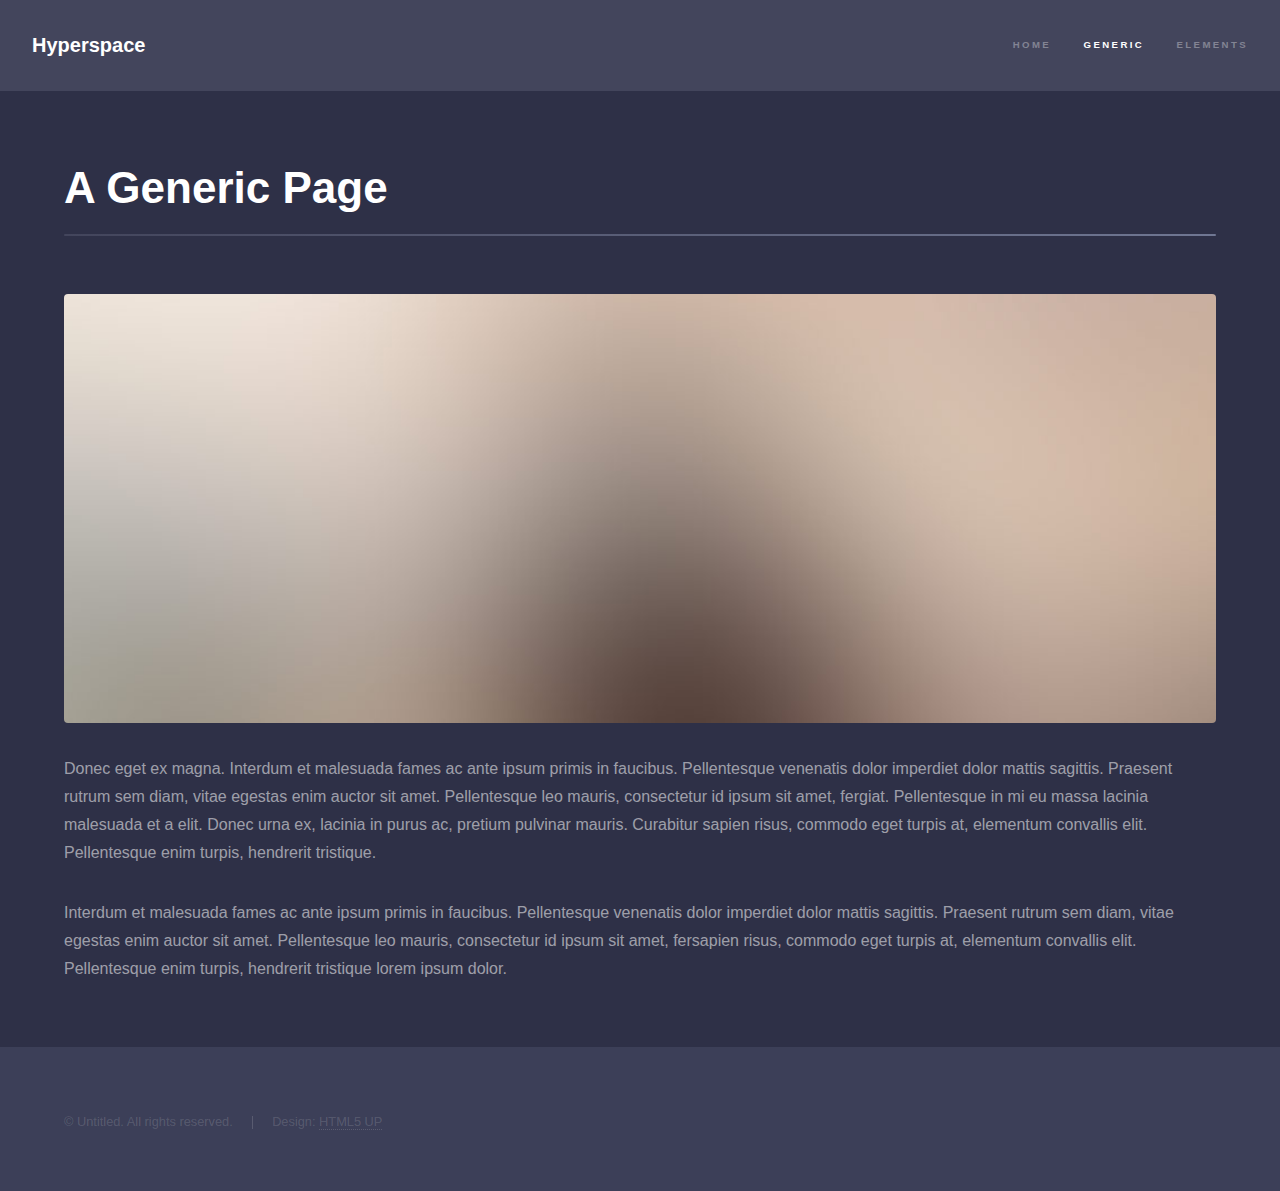
==== commit daec699b: "Colour theme, text and images" ====
--- a/generic.html
+++ b/generic.html
@@ -11,6 +11,7 @@
 		<meta name="viewport" content="width=device-width, initial-scale=1, user-scalable=no" />
 		<link rel="stylesheet" href="assets/css/main.css" />
 		<noscript><link rel="stylesheet" href="assets/css/noscript.css" /></noscript>
+		<link rel="icon" href="./images/favicon/favicon-16x16.png" sizes="16x16" type="image/png">
 	</head>
 	<body class="is-preload">
 
--- a/assets/css/main.css
+++ b/assets/css/main.css
@@ -1,11 +1,32 @@
 @import url(fontawesome-all.min.css);
 
 :root {
-	--primary: #80D99F;
-	--secondary: #B38BD9;
-	--tertiary: #91DA76;
-	--quaternary: #D9645F;
-	--quinary: #D5D96A;
+	--white: #ffffff;
+	--text-color: rgba(255, 255, 255, 0.55);
+	--border-bottom: rgba(255, 255, 255, 0.35);
+	--border: rgba(255, 255, 255, 0.15);
+	--background: rgba(255, 255, 255, 0.05);
+	
+
+	/* --body-color: #503d7a;
+	--style1: #5e42a6;
+	--style1-alt: #493382;
+	--style2: #5052b5;
+	--style2-alt: #3e4094;
+	--style3: #b74e91;
+	--style3-alt: #953d75;
+	--sidebar-color: #312450;
+	--spotlight-color: rgba(49, 36, 80, 0.9); */
+
+	--body-color: #2E3047;
+	--style1: #43455C;
+	--style1-alt: #2E2F3E;
+	--style2: #3C3F58;
+	--style2-alt: #27293A;
+	--style3: #707793;
+	--style3-alt: #595F77;
+	--sidebar-color: #1A1B28;
+	--spotlight-color: rgba(46, 48, 71, 0.9);
 }
 
 html, body, div, span, applet, object,
@@ -100,7 +121,7 @@
 	}
 
 	body {
-		background: #312450;
+		background: var(--body-color);
 	}
 
 		body.is-preload *, body.is-preload *:before, body.is-preload *:after {
@@ -117,7 +138,7 @@
 /* Type */
 
 	body, input, select, textarea {
-		color: rgba(255, 255, 255, 0.55);
+		color: var(--text-color);
 		font-family: Arial, Helvetica, sans-serif;
 		font-size: 16.5pt;
 		font-weight: normal;
@@ -153,18 +174,18 @@
 		-webkit-transition: color 0.2s ease, border-bottom-color 0.2s ease;
 		-ms-transition: color 0.2s ease, border-bottom-color 0.2s ease;
 		transition: color 0.2s ease, border-bottom-color 0.2s ease;
-		border-bottom: dotted 1px rgba(255, 255, 255, 0.35);
+		border-bottom: dotted 1px var(--border-bottom);
 		color: inherit;
 		text-decoration: none;
 	}
 
 		a:hover {
 			border-bottom-color: transparent;
-			color: #ffffff;
+			color: var(--white);
 		}
 
 	strong, b {
-		color: #ffffff;
+		color: var(--white);
 		font-weight: bold;
 	}
 
@@ -177,7 +198,7 @@
 	}
 
 	h1, h2, h3, h4, h5, h6 {
-		color: #ffffff;
+		color: var(--white);
 		font-weight: bold;
 		line-height: 1.5;
 		margin: 0 0 0.5em 0;
@@ -199,10 +220,10 @@
 		}
 
 			h1.major:after {
-				background-image: -moz-linear-gradient(to right, #5e42a6, #b74e91);
-				background-image: -webkit-linear-gradient(to right, #5e42a6, #b74e91);
-				background-image: -ms-linear-gradient(to right, #5e42a6, #b74e91);
-				background-image: linear-gradient(to right, #5e42a6, #b74e91);
+				background-image: -moz-linear-gradient(to right, var(--style1), var(--style3));
+				background-image: -webkit-linear-gradient(to right, var(--style1), var(--style3));
+				background-image: -ms-linear-gradient(to right, var(--style1), var(--style3));
+				background-image: linear-gradient(to right, var(--style1), var(--style3));
 				-moz-transition: max-width 0.2s ease;
 				-webkit-transition: max-width 0.2s ease;
 				-ms-transition: max-width 0.2s ease;
@@ -277,16 +298,16 @@
 	}
 
 	blockquote {
-		border-left: solid 4px rgba(255, 255, 255, 0.15);
+		border-left: solid 4px var(--border);
 		font-style: italic;
 		margin: 0 0 2em 0;
 		padding: 0.5em 0 0.5em 2em;
 	}
 
 	code {
-		background: rgba(255, 255, 255, 0.05);
+		background: var(--background);
 		border-radius: 0.25em;
-		border: solid 1px rgba(255, 255, 255, 0.15);
+		border: solid 1px var(--border);
 		font-family: "Courier New", monospace;
 		font-size: 0.9em;
 		margin: 0 0.25em;
@@ -309,7 +330,7 @@
 
 	hr {
 		border: 0;
-		border-bottom: solid 1px rgba(255, 255, 255, 0.15);
+		border-bottom: solid 1px var(--border);
 		margin: 2em 0;
 	}
 
@@ -1801,7 +1822,7 @@
 
 	.box {
 		border-radius: 0.25em;
-		border: solid 1px rgba(255, 255, 255, 0.15);
+		border: solid 1px var(--border);
 		margin-bottom: 2em;
 		padding: 1.5em;
 	}
@@ -1835,9 +1856,9 @@
 		transition: border-color 0.2s ease;
 		background-color: transparent;
 		border: solid 1px !important;
-		border-color: rgba(255, 255, 255, 0.15) !important;
+		border-color: var(--border) !important;
 		border-radius: 3em;
-		color: #ffffff !important;
+		color: var(--white) !important;
 		cursor: pointer;
 		display: inline-block;
 		font-size: 0.6em;
@@ -1868,7 +1889,7 @@
 			-webkit-transition: opacity 0.2s ease, -webkit-transform 0.2s ease;
 			-ms-transition: opacity 0.2s ease, -ms-transform 0.2s ease;
 			transition: opacity 0.2s ease, transform 0.2s ease;
-			background: #ffffff;
+			background: var(--white);
 			border-radius: 3em;
 			content: '';
 			height: 100%;
@@ -1916,8 +1937,8 @@
 		input[type="button"].primary,
 		button.primary,
 		.button.primary {
-			background-color: #ffffff;
-			color: #312450 !important;
+			background-color: var(--white);
+			color: var(--sidebar-color) !important;
 		}
 
 			input[type="submit"].primary:after,
@@ -1947,7 +1968,7 @@
 		input[type="button"]:hover,
 		button:hover,
 		.button:hover {
-			border-color: rgba(255, 255, 255, 0.55) !important;
+			border-color: var(--text-color) !important;
 		}
 
 			input[type="submit"]:hover:after,
@@ -1967,7 +1988,7 @@
 			input[type="button"]:hover:active,
 			button:hover:active,
 			.button:hover:active {
-				border-color: #ffffff !important;
+				border-color: var(--white) !important;
 			}
 
 				input[type="submit"]:hover:active:after,
@@ -1990,15 +2011,15 @@
 		-ms-flex-wrap: wrap;
 		flex-wrap: wrap;
 		border-radius: 0.25em;
-		border: solid 1px rgba(255, 255, 255, 0.15);
-		background: rgba(255, 255, 255, 0.05);
+		border: solid 1px var(--border);
+		background: var(--background);
 		margin: 0 0 2em 0;
 	}
 
 		.features section {
 			padding: 3.5em 3em 1em 7em ;
 			width: 50%;
-			border-top: solid 1px rgba(255, 255, 255, 0.15);
+			border-top: solid 1px var(--border);
 			position: relative;
 		}
 
@@ -2007,7 +2028,7 @@
 			}
 
 			.features section:nth-child(2n) {
-				border-left: solid 1px rgba(255, 255, 255, 0.15);
+				border-left: solid 1px var(--border);
 			}
 
 			.features section .icon {
@@ -2297,7 +2318,7 @@
 		}
 
 	label {
-		color: #ffffff;
+		color: var(--white);
 		font-weight: bold;
 		line-height: 1.5;
 		margin: 0 0 0.7em 0;
@@ -2315,10 +2336,10 @@
 		-webkit-appearance: none;
 		-ms-appearance: none;
 		appearance: none;
-		background: rgba(255, 255, 255, 0.05);
+		background: var(--background);
 		border-radius: 0.25em;
 		border: none;
-		border: solid 1px rgba(255, 255, 255, 0.15);
+		border: solid 1px var(--border);
 		color: inherit;
 		display: block;
 		outline: 0;
@@ -2342,12 +2363,12 @@
 		input[type="tel"]:focus,
 		select:focus,
 		textarea:focus {
-			border-color: #ffffff;
-			box-shadow: 0 0 0 1px #ffffff;
+			border-color: var(--white);
+			box-shadow: 0 0 0 1px var(--white);
 		}
 
 	select {
-		background-image: url("data:image/svg+xml;charset=utf8,%3Csvg xmlns='http://www.w3.org/2000/svg' width='40' height='40' preserveAspectRatio='none' viewBox='0 0 40 40'%3E%3Cpath d='M9.4,12.3l10.4,10.4l10.4-10.4c0.2-0.2,0.5-0.4,0.9-0.4c0.3,0,0.6,0.1,0.9,0.4l3.3,3.3c0.2,0.2,0.4,0.5,0.4,0.9 c0,0.4-0.1,0.6-0.4,0.9L20.7,31.9c-0.2,0.2-0.5,0.4-0.9,0.4c-0.3,0-0.6-0.1-0.9-0.4L4.3,17.3c-0.2-0.2-0.4-0.5-0.4-0.9 c0-0.4,0.1-0.6,0.4-0.9l3.3-3.3c0.2-0.2,0.5-0.4,0.9-0.4S9.1,12.1,9.4,12.3z' fill='rgba(255, 255, 255, 0.15)' /%3E%3C/svg%3E");
+		background-image: url("data:image/svg+xml;charset=utf8,%3Csvg xmlns='http://www.w3.org/2000/svg' width='40' height='40' preserveAspectRatio='none' viewBox='0 0 40 40'%3E%3Cpath d='M9.4,12.3l10.4,10.4l10.4-10.4c0.2-0.2,0.5-0.4,0.9-0.4c0.3,0,0.6,0.1,0.9,0.4l3.3,3.3c0.2,0.2,0.4,0.5,0.4,0.9 c0,0.4-0.1,0.6-0.4,0.9L20.7,31.9c-0.2,0.2-0.5,0.4-0.9,0.4c-0.3,0-0.6-0.1-0.9-0.4L4.3,17.3c-0.2-0.2-0.4-0.5-0.4-0.9 c0-0.4,0.1-0.6,0.4-0.9l3.3-3.3c0.2-0.2,0.5-0.4,0.9-0.4S9.1,12.1,9.4,12.3z' fill='var(--border)' /%3E%3C/svg%3E");
 		background-size: 1.25rem;
 		background-repeat: no-repeat;
 		background-position: calc(100% - 1rem) center;
@@ -2357,8 +2378,8 @@
 	}
 
 		select option {
-			color: #ffffff;
-			background: #312450;
+			color: var(--white);
+			background: var(--sidebar-color);
 		}
 
 		select:focus::-ms-value {
@@ -2401,7 +2422,7 @@
 		input[type="checkbox"] + label,
 		input[type="radio"] + label {
 			text-decoration: none;
-			color: rgba(255, 255, 255, 0.55);
+			color: var(--text-color);
 			cursor: pointer;
 			display: inline-block;
 			font-size: 1em;
@@ -2427,9 +2448,9 @@
 
 			input[type="checkbox"] + label:before,
 			input[type="radio"] + label:before {
-				background: rgba(255, 255, 255, 0.05);
+				background: var(--background);
 				border-radius: 0.25em;
-				border: solid 1px rgba(255, 255, 255, 0.15);
+				border: solid 1px var(--border);
 				content: '';
 				display: inline-block;
 				font-size: 0.8em;
@@ -2444,16 +2465,16 @@
 
 		input[type="checkbox"]:checked + label:before,
 		input[type="radio"]:checked + label:before {
-			background: #ffffff;
-			border-color: #ffffff;
-			color: #b74e91;
+			background: var(--white);
+			border-color: var(--white);
+			color: var(--style3);
 			content: '\f00c';
 		}
 
 		input[type="checkbox"]:focus + label:before,
 		input[type="radio"]:focus + label:before {
-			border-color: #ffffff;
-			box-shadow: 0 0 0 1px #ffffff;
+			border-color: var(--white);
+			box-shadow: 0 0 0 1px var(--white);
 		}
 
 	input[type="checkbox"] + label:before {
@@ -2465,22 +2486,22 @@
 	}
 
 	::-webkit-input-placeholder {
-		color: rgba(255, 255, 255, 0.35) !important;
+		color: var(--border-bottom) !important;
 		opacity: 1.0;
 	}
 
 	:-moz-placeholder {
-		color: rgba(255, 255, 255, 0.35) !important;
+		color: var(--border-bottom) !important;
 		opacity: 1.0;
 	}
 
 	::-moz-placeholder {
-		color: rgba(255, 255, 255, 0.35) !important;
+		color: var(--border-bottom) !important;
 		opacity: 1.0;
 	}
 
 	:-ms-input-placeholder {
-		color: rgba(255, 255, 255, 0.35) !important;
+		color: var(--border-bottom) !important;
 		opacity: 1.0;
 	}
 
@@ -2525,9 +2546,9 @@
 			width: 2.5em;
 			height: 2.5em;
 			display: block;
-			background: #ffffff;
+			background: var(--white);
 			border-radius: 100%;
-			color: #312450;
+			color: var(--sidebar-color);
 			text-align: center;
 			line-height: 2.5em;
 			margin: 0 0 1.3em 0;
@@ -2538,27 +2559,27 @@
 			}
 
 				.wrapper.style1 .icon.major:before {
-					color: #5e42a6;
+					color: var(--style1);
 				}
 
 				.wrapper.style1-alt .icon.major:before {
-					color: #493382;
+					color: var(--style1-alt);
 				}
 
 				.wrapper.style2 .icon.major:before {
-					color: #5052b5;
+					color: var(--style2);
 				}
 
 				.wrapper.style2-alt .icon.major:before {
-					color: #3e4094;
+					color: var(--style2-alt);
 				}
 
 				.wrapper.style3 .icon.major:before {
-					color: #b74e91;
+					color: var(--style3);
 				}
 
 				.wrapper.style3-alt .icon.major:before {
-					color: #953d75;
+					color: var(--style3-alt);
 				}
 
 /* Image */
@@ -2649,7 +2670,7 @@
 		}
 
 			ul.alt li {
-				border-top: solid 1px rgba(255, 255, 255, 0.15);
+				border-top: solid 1px var(--border);
 				padding: 0.5em 0;
 			}
 
@@ -2854,7 +2875,7 @@
 	}
 
 		ul.menu > li {
-			border-left: solid 1px rgba(255, 255, 255, 0.15);
+			border-left: solid 1px var(--border);
 			display: inline-block;
 			line-height: 1;
 			margin-left: 1.5em;
@@ -2886,7 +2907,7 @@
 	}
 
 	header p {
-		color: rgba(255, 255, 255, 0.35);
+		color: var(--border-bottom);
 		position: relative;
 		margin: 0 0 1.5em 0;
 	}
@@ -2926,7 +2947,7 @@
 
 		.split > :nth-child(2n - 1) {
 			padding-right: 2.5em;
-			border-right: solid 1px rgba(255, 255, 255, 0.15);
+			border-right: solid 1px var(--border);
 		}
 
 		.split > :nth-child(2n) {
@@ -2972,7 +2993,7 @@
 			}
 
 				.split > * {
-					border-top: solid 1px rgba(255, 255, 255, 0.15);
+					border-top: solid 1px var(--border);
 					margin: 4em 0 0 0;
 					padding: 4em 0 0 0;
 					width: 100% !important;
@@ -3041,7 +3062,7 @@
 				-webkit-transition: opacity 1s ease;
 				-ms-transition: opacity 1s ease;
 				transition: opacity 1s ease;
-				background: rgba(49, 36, 80, 0.9);
+				background: var(--spotlight-color);
 				content: '';
 				display: block;
 				height: 100%;
@@ -3166,7 +3187,7 @@
 	
 	/* Add a background color to the button if it is clicked on (add the .active class with JS), and when you move the mouse over it (hover) */
 	.collapseactive, .collapsible:hover {
-		background-color: rgb(177, 74, 74);
+		background-color: var(--style3-alt);
 	}
 	
 	/* Style the collapsible content. Note: hidden by default */
@@ -3206,13 +3227,13 @@
 	}
 
 		table tbody tr {
-			border: solid 1px rgba(255, 255, 255, 0.15);
+			border: solid 1px var(--border);
 			border-left: 0;
 			border-right: 0;
 		}
 
 			table tbody tr:nth-child(2n + 1) {
-				background-color: rgba(255, 255, 255, 0.05);
+				background-color: var(--background);
 			}
 
 			table tbody.hide {
@@ -3226,7 +3247,7 @@
 		}
 
 		table th {
-			color: #ffffff;
+			color: var(--white);
 			font-size: 1em;
 			font-weight: bold;
 			padding: 0 0.75em 0.75em 0.75em;
@@ -3239,11 +3260,11 @@
 		}
 
 		table thead {
-			border-bottom: solid 2px rgba(255, 255, 255, 0.15);
+			border-bottom: solid 2px var(--border);
 		}
 
 		table tfoot {
-			border-top: solid 2px rgba(255, 255, 255, 0.15);
+			border-top: solid 2px var(--border);
 		}
 
 		table.alt {
@@ -3251,7 +3272,7 @@
 		}
 
 			table.alt tbody tr td {
-				border: solid 1px rgba(255, 255, 255, 0.15);
+				border: solid 1px var(--border);
 				border-left-width: 0;
 				border-top-width: 0;
 			}
@@ -3309,31 +3330,32 @@
 			}
 
 		.wrapper.alt {
-			background-color: #261c3e;
+			/* background-color: #261c3e; */
+			background-color: var(--style2);
 		}
 
 		.wrapper.style1 {
-			background-color: #5e42a6;
+			background-color: var(--style1);
 		}
 
 		.wrapper.style1-alt {
-			background-color: #493382;
+			background-color: var(--style1-alt);
 		}
 
 		.wrapper.style2 {
-			background-color: #5052b5;
+			background-color: var(--style2);
 		}
 
 		.wrapper.style2-alt {
-			background-color: #3e4094;
+			background-color: var(--style2-alt);
 		}
 
 		.wrapper.style3 {
-			background-color: #b74e91;
+			background-color: var(--style3);
 		}
 
 		.wrapper.style3-alt {
-			background-color: #953d75;
+			background-color: var(--style3-alt);
 		}
 
 		.wrapper.fullscreen {
@@ -3443,14 +3465,14 @@
 		display: -webkit-flex;
 		display: -ms-flex;
 		display: flex;
-		background-color: #5e42a6;
+		background-color: var(--style1);
 		cursor: default;
 		padding: 1.75em 2em;
 	}
 
 		#header > .title {
 			border: 0;
-			color: #ffffff;
+			color: var(--white);
 			display: block;
 			font-size: 1.25em;
 			font-weight: bold;
@@ -3482,7 +3504,7 @@
 
 					#header > nav > ul > li a {
 						border: 0;
-						color: rgba(255, 255, 255, 0.35);
+						color: var(--border-bottom);
 						display: inline-block;
 						font-size: 0.6em;
 						font-weight: bold;
@@ -3491,11 +3513,11 @@
 					}
 
 						#header > nav > ul > li a:hover {
-							color: rgba(255, 255, 255, 0.55);
+							color: var(--text-color);
 						}
 
 						#header > nav > ul > li a.active {
-							color: #ffffff;
+							color: var(--white);
 						}
 
 		@media screen and (max-width: 736px) {
@@ -3520,7 +3542,7 @@
 				}
 
 				#header > nav {
-					border-top: solid 1px rgba(255, 255, 255, 0.15);
+					border-top: solid 1px var(--border);
 					text-align: inherit;
 				}
 
@@ -3578,7 +3600,7 @@
 		}
 
 	#footer > .inner a {
-		border-bottom-color: rgba(255, 255, 255, 0.15);
+		border-bottom-color: var(--border);
 	}
 
 		#footer > .inner a:hover {
@@ -3587,7 +3609,7 @@
 
 	#footer > .inner .menu {
 		font-size: 0.8em;
-		color: rgba(255, 255, 255, 0.15);
+		color: var(--border);
 	}
 
 	#header + #wrapper + #footer > .inner {
@@ -3598,7 +3620,7 @@
 
 	#sidebar {
 		padding: 2.5em 2.5em 0.5em 2.5em ;
-		background: #312450;
+		background: var(--sidebar-color);
 		cursor: default;
 		height: 100vh;
 		left: 0;
@@ -3811,7 +3833,7 @@
 			-ms-transition: color 0.2s ease;
 			transition: color 0.2s ease;
 			border: 0;
-			color: rgba(255, 255, 255, 0.35);
+			color: var(--border-bottom);
 			display: block;
 			font-size: 0.6em;
 			font-weight: bold;
@@ -3839,10 +3861,10 @@
 			}
 
 			#sidebar nav a:after {
-				background-image: -moz-linear-gradient(to right, #5e42a6, #b74e91);
-				background-image: -webkit-linear-gradient(to right, #5e42a6, #b74e91);
-				background-image: -ms-linear-gradient(to right, #5e42a6, #b74e91);
-				background-image: linear-gradient(to right, #5e42a6, #b74e91);
+				background-image: -moz-linear-gradient(to right, var(--style1), var(--style3));
+				background-image: -webkit-linear-gradient(to right, var(--style1), var(--style3));
+				background-image: -ms-linear-gradient(to right, var(--style1), var(--style3));
+				background-image: linear-gradient(to right, var(--style1), var(--style3));
 				-moz-transition: max-width 0.2s ease;
 				-webkit-transition: max-width 0.2s ease;
 				-ms-transition: max-width 0.2s ease;
@@ -3851,11 +3873,11 @@
 			}
 
 			#sidebar nav a:hover {
-				color: rgba(255, 255, 255, 0.55);
+				color: var(--text-color)
 			}
 
 			#sidebar nav a.active {
-				color: #ffffff;
+				color: var(--white);
 			}
 
 				#sidebar nav a.active:after {
@@ -3931,7 +3953,7 @@
 
 						#sidebar nav a:after {
 							background-image: none;
-							background-color: #b74e91;
+							background-color: var(--style3);
 						}
 
 		}
